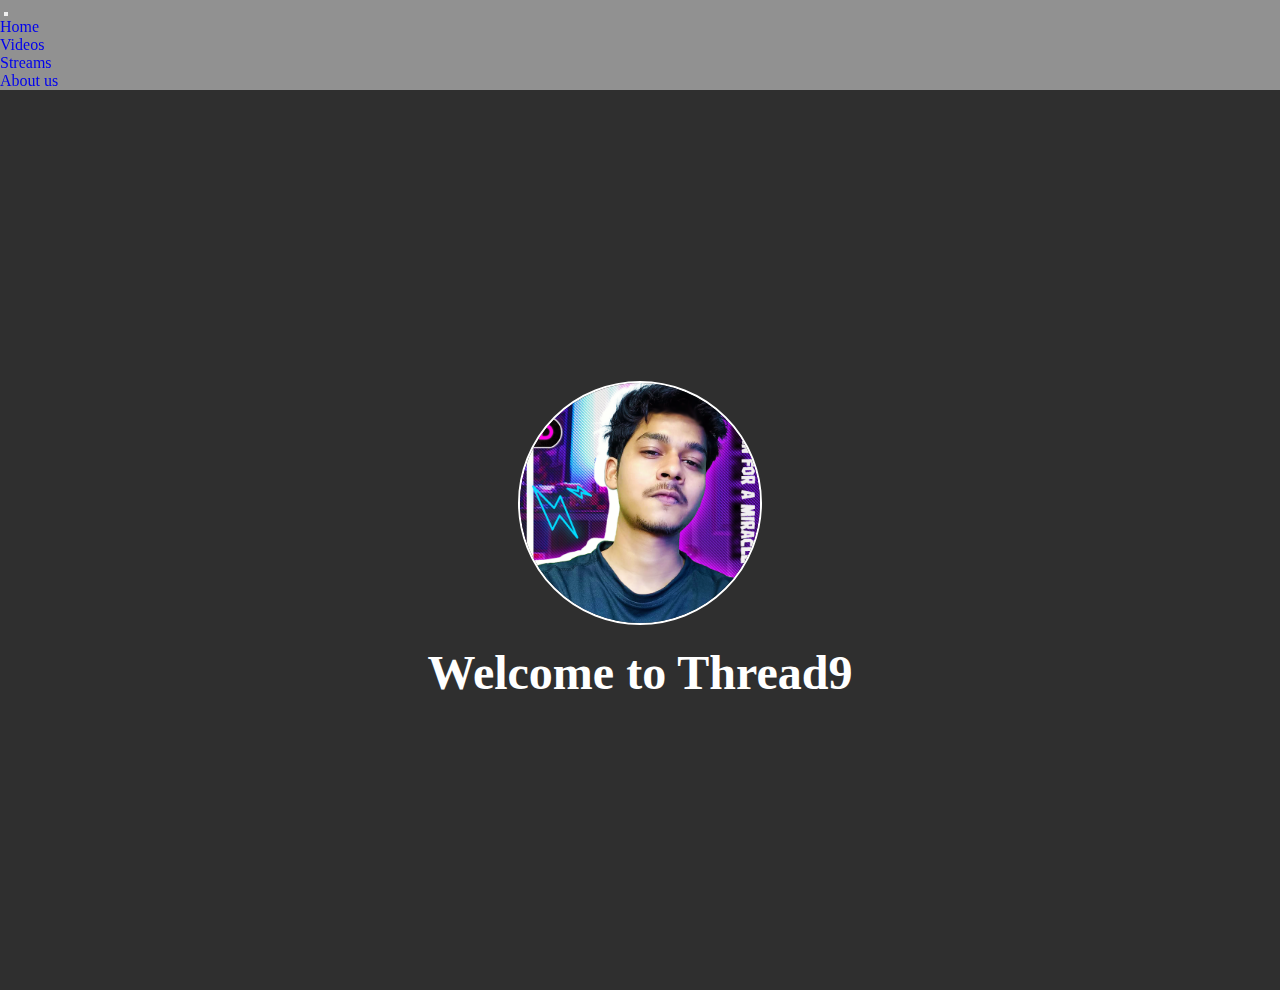
==== index.html @ d69a3173 "1.0.0" ====
<!DOCTYPE html>
<html lang="en">
<head>
    <meta charset="UTF-8">
    <meta http-equiv="X-UA-Compatible" content="IE=edge">
    <meta name="viewport" content="width=device-width, initial-scale=1.0">
    <link href="https://cdn.jsdelivr.net/npm/bootstrap@5.2.3/dist/css/bootstrap.min.css" rel="stylesheet" integrity="sha384-rbsA2VBKQhggwzxH7pPCaAqO46MgnOM80zW1RWuH61DGLwZJEdK2Kadq2F9CUG65" crossorigin="anonymous">
    <link rel="stylesheet" href="/assets/style.css">
    <link rel="stylesheet" href="/assets/utils.css">
    <link rel="shortcut icon" href="/assets/modified.png" type="image/x-icon">
    <title>Thread9</title>
</head>
<body>
    <nav class="navbar navbar-expand-lg navbar-dark frosted-glass-black fixed-top">
        <div class="container-fluid">
          <a class="navbar-brand" href="#"><img src="/assets/logo.png" alt=""></a>
          <button class="navbar-toggler" type="button" data-bs-toggle="collapse" data-bs-target="#navbarSupportedContent" aria-controls="navbarSupportedContent" aria-expanded="false" aria-label="Toggle navigation">
            <span class="navbar-toggler-icon"></span>
          </button>
          <div class="collapse navbar-collapse" id="navbarSupportedContent">
            <ul class="navbar-nav me-auto ms-2 mb-2 mb-lg-0">
              <li class="nav-item">
                <a class="nav-link fw-bold" aria-current="page" href="#">Home</a>
              </li>
              <li class="nav-item">
                <a class="nav-link fw-bold" href="#">Videos</a>
              </li>
              <li class="nav-item">
                <a class="nav-link fw-bold" href="#">Streams</a>
              </li>
              <li class="nav-item">
                <a class="nav-link fw-bold" href="#">About us</a>
              </li>
            </ul>
          </div>
        </div>
      </nav>
      <div class="head-cont">
        <div class="welcome">
            <div class="head-branding"><img src="/assets/yt-logo.png" alt="yt-logo"></div>
            <h3 class="heading">Welcome to Thread9</h3>
          </div>
      </div>
    <script src="https://cdn.jsdelivr.net/npm/@popperjs/core@2.11.6/dist/umd/popper.min.js" integrity="sha384-oBqDVmMz9ATKxIep9tiCxS/Z9fNfEXiDAYTujMAeBAsjFuCZSmKbSSUnQlmh/jp3" crossorigin="anonymous"></script>
    <script src="https://cdn.jsdelivr.net/npm/bootstrap@5.2.3/dist/js/bootstrap.min.js" integrity="sha384-cuYeSxntonz0PPNlHhBs68uyIAVpIIOZZ5JqeqvYYIcEL727kskC66kF92t6Xl2V" crossorigin="anonymous"></script>
</body>
</html>
---- assets/style.css ----
/* =================================================LINKS AND IMPORTS================================================== */
@import url('https://fonts.googleapis.com/css2?family=Lato:ital,wght@0,100;0,300;0,400;0,700;0,900;1,100;1,300;1,400;1,700;1,900&display=swap');
/* ===================================================CSS VARIABLES==================================================== */
:root{
    --font-lato: 'Lato', sans-serif;
}
*{
    margin: 0;
    padding: 0;
    text-decoration: none;
    list-style: none;
}
/* ===================================================NAVBAR=========================================================== */
.navbar{
    padding: 0;
}
.navbar-brand > img{
    width: 3rem;
    border-radius: 50%;
}
/* ==================================================MAIN CONTENT====================================================== */
.head-cont{
    background: url(/assets/red-pc.jpg) rgba(0, 0, 0, 0.816);
    background-size: cover;
    background-position: center;
    background-blend-mode: darken;
    height: 100vh;
    color: white;
    display: flex;
    align-items: center;
    justify-content: center;
}
.head-cont > .welcome{
    display: flex;
    flex-direction: column;
    align-items: center;
    justify-content: center;
}
.head-cont > .welcome > .head-branding >img{
    border-radius: 50%;
    border: 2px solid white;
    width: 15rem;
}
.head-cont > .welcome > .heading{
    margin-top: 1rem;
    font-size: 3rem;
}
---- assets/utils.css ----
/* =================================================BG Utils=========================================================== */
.frosted-glass-black{
    background: rgba(0, 0, 0, 0.43);
    backdrop-filter: blur(10px);
}
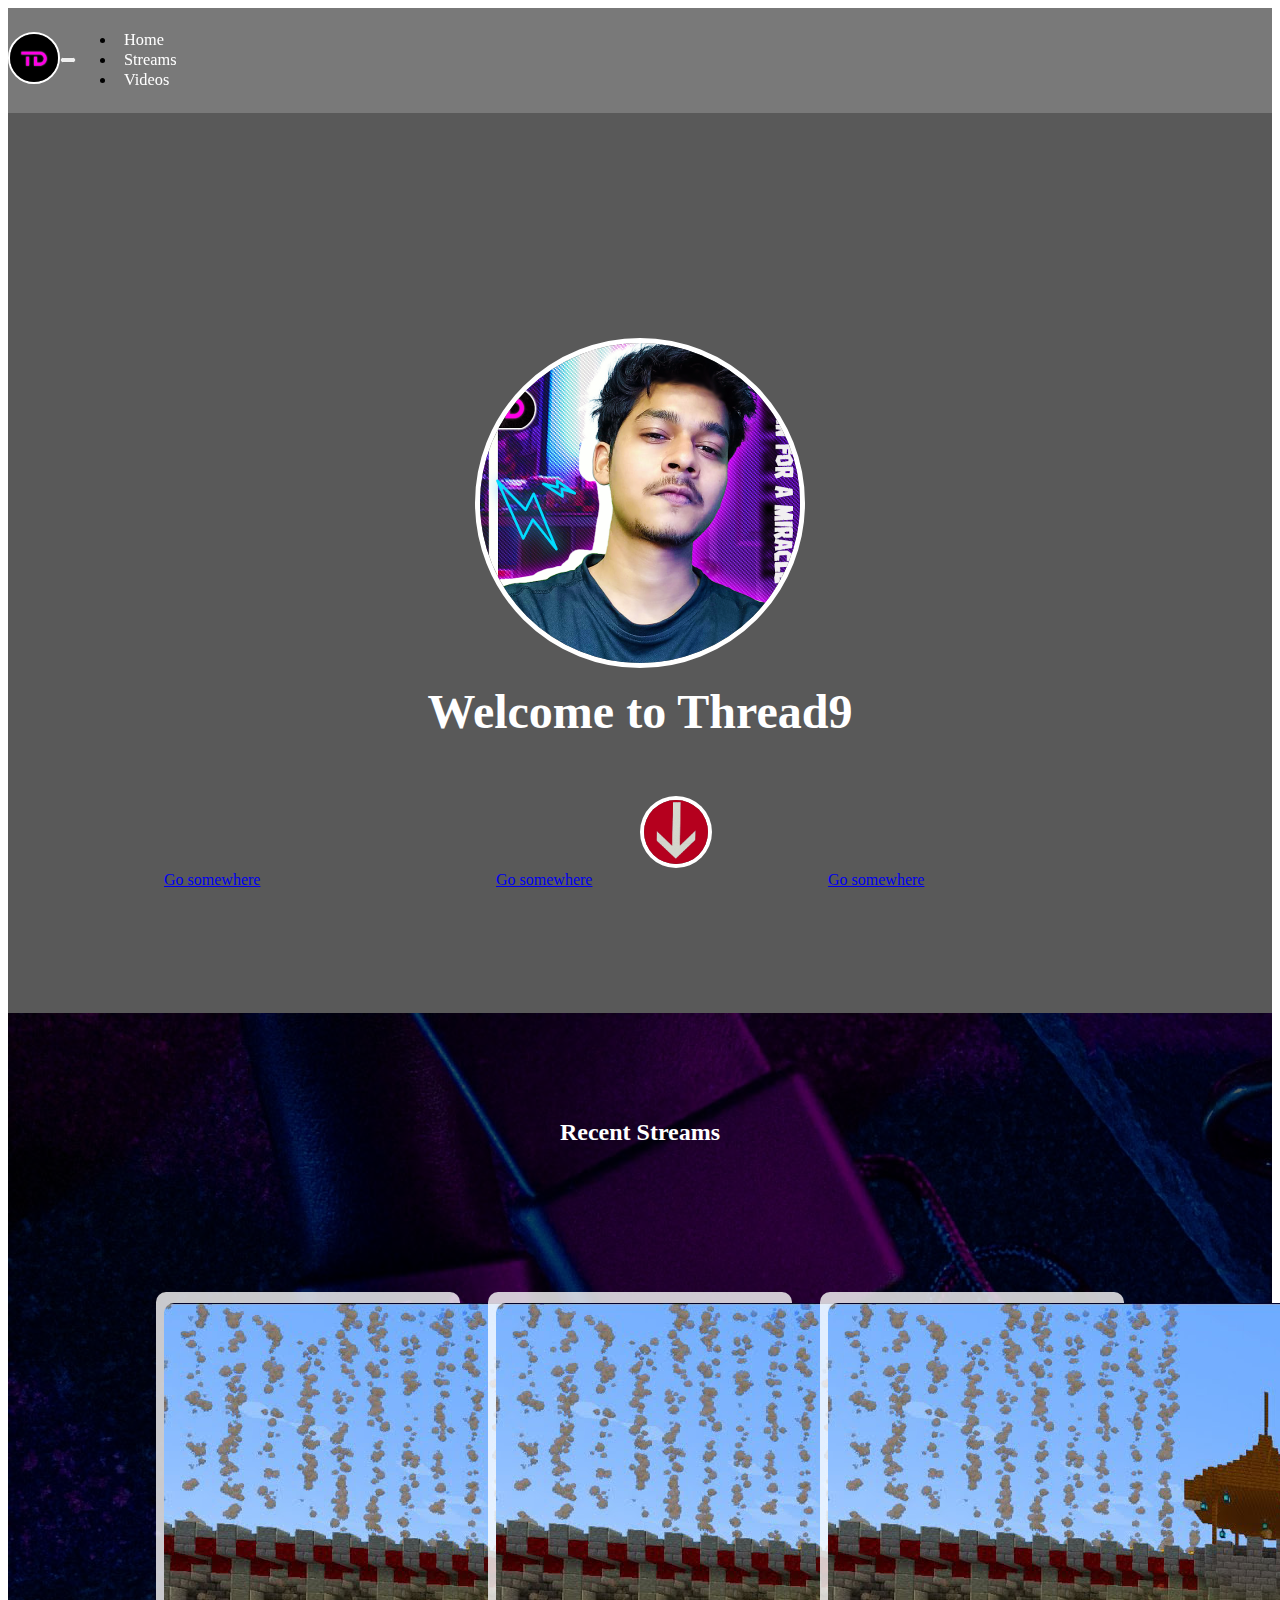
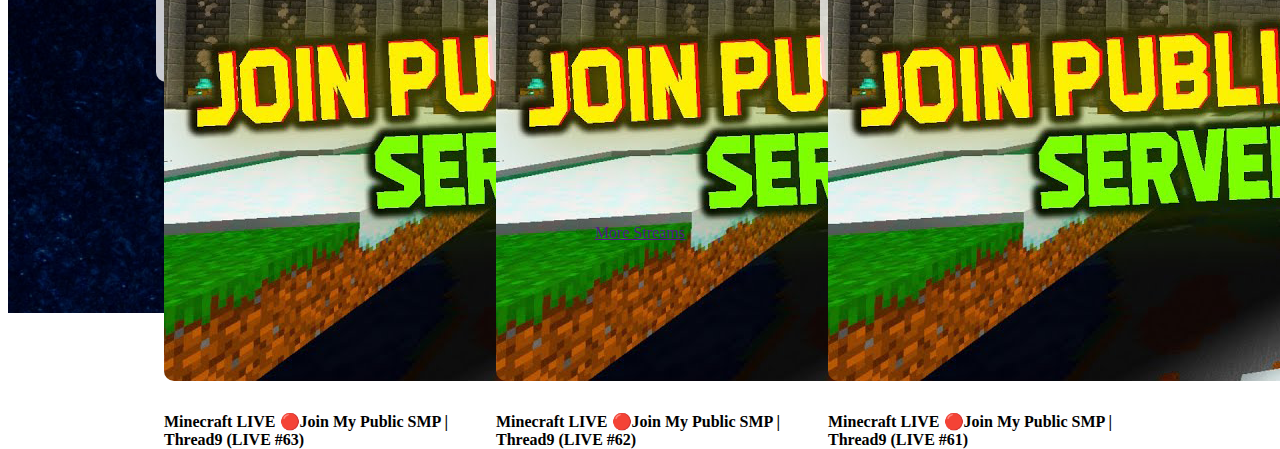
==== commit 4db94428: "0.0.2" ====
--- a/index.html
+++ b/index.html
@@ -1,47 +1,80 @@
-<!DOCTYPE html>
+<!doctype html>
 <html lang="en">
-<head>
-    <meta charset="UTF-8">
+    <!-- ===============HEAD=============== -->
+  <head>
+    <!-- ===========META TAGS========== -->
+    <meta charset="utf-8">
     <meta http-equiv="X-UA-Compatible" content="IE=edge">
-    <meta name="viewport" content="width=device-width, initial-scale=1.0">
+    <meta name="viewport" content="width=device-width, initial-scale=1">
+    <title>Thread9</title>
+    <!-- ==========LINKS========== -->
+    <link rel="shortcut icon" href="/assets/favicon.ico" type="image/x-icon">
+    <link rel="stylesheet" href="/assets/css/responsive.css">
+    <link rel="stylesheet" href="/assets/css/style.css">
+    <link rel="stylesheet" href="/assets/css/utility.css">
     <link href="https://cdn.jsdelivr.net/npm/bootstrap@5.2.3/dist/css/bootstrap.min.css" rel="stylesheet" integrity="sha384-rbsA2VBKQhggwzxH7pPCaAqO46MgnOM80zW1RWuH61DGLwZJEdK2Kadq2F9CUG65" crossorigin="anonymous">
-    <link rel="stylesheet" href="/assets/style.css">
-    <link rel="stylesheet" href="/assets/utils.css">
-    <link rel="shortcut icon" href="/assets/modified.png" type="image/x-icon">
-    <title>Thread9</title>
-</head>
-<body>
-    <nav class="navbar navbar-expand-lg navbar-dark frosted-glass-black fixed-top">
+  </head>
+  <!-- =================BODY================== -->
+  <body>
+    <!-- ==============NAVBAR============== -->
+    <nav class="nav navbar-expand-lg bg-frosted-glass-black navbar-dark fixed-top">
         <div class="container-fluid">
-          <a class="navbar-brand" href="#"><img src="/assets/logo.png" alt=""></a>
+          <a class="navbar-brand" href="#"><img src="/assets/icons/logo.jpg" class="circle" alt="logo"></a>
           <button class="navbar-toggler" type="button" data-bs-toggle="collapse" data-bs-target="#navbarSupportedContent" aria-controls="navbarSupportedContent" aria-expanded="false" aria-label="Toggle navigation">
             <span class="navbar-toggler-icon"></span>
           </button>
           <div class="collapse navbar-collapse" id="navbarSupportedContent">
-            <ul class="navbar-nav me-auto ms-2 mb-2 mb-lg-0">
+            <ul class="navbar-nav me-auto mb-2 mb-lg-0 ms-3">
               <li class="nav-item">
-                <a class="nav-link fw-bold" aria-current="page" href="#">Home</a>
+                <a class="nav-links active" aria-current="page" href="#">Home</a>
               </li>
               <li class="nav-item">
-                <a class="nav-link fw-bold" href="#">Videos</a>
+                <a class="nav-links" href="#">Streams</a>
               </li>
               <li class="nav-item">
-                <a class="nav-link fw-bold" href="#">Streams</a>
-              </li>
-              <li class="nav-item">
-                <a class="nav-link fw-bold" href="#">About us</a>
+                <a class="nav-links" href="#">Videos</a>
               </li>
             </ul>
           </div>
         </div>
       </nav>
-      <div class="head-cont">
-        <div class="welcome">
-            <div class="head-branding"><img src="/assets/yt-logo.png" alt="yt-logo"></div>
-            <h3 class="heading">Welcome to Thread9</h3>
+      <!-- =================MAIN CONTENT================ -->
+        <!-- ==============Welcome Sect============== -->
+        <section class="welcome-sect" id="#home">
+          <img src="/assets/icons/yt-logo.png" class="yt-logo circle" alt="yt-logo">
+          <h3>Welcome to Thread9</h3>
+          <a href="#streams"><img src="/assets/icons/down-arrow.png" alt="down-arrow" class="down-arrow"></a>
+        </section>
+
+        <!-- ==============Streams Sect============== -->
+      <section id="streams" class="stream-sect">
+        <h2 class="heading">Recent Streams</h2>
+        <div class="card-container">
+        <div class="card" style="width: 18rem;">
+          <img src="/assets/images/thumbnails/live-thumb-1.png" class="card-img-top" alt="thumbnail">
+          <div class="card-body">
+            <h5 class="card-title">Minecraft LIVE 🔴Join My Public SMP | Thread9 (LIVE #63)</h5>
+            <a href="#" class="btn btn-outline-primary">Go somewhere</a>
           </div>
+        </div>
+        <div class="card" style="width: 18rem;">
+          <img src="/assets/images/thumbnails/live-thumb-1.png" class="card-img-top" alt="thumbnail">
+          <div class="card-body">
+            <h5 class="card-title">Minecraft LIVE 🔴Join My Public SMP | Thread9 (LIVE #62)</h5>
+            <a href="#" class="btn btn-outline-primary">Go somewhere</a>
+          </div>
+        </div>
+        <div class="card" style="width: 18rem;">
+          <img src="/assets/images/thumbnails/live-thumb-1.png" class="card-img-top" alt="thumbnail">
+          <div class="card-body">
+            <h5 class="card-title">Minecraft LIVE 🔴Join My Public SMP | Thread9 (LIVE #61)</h5>
+            <a href="#" class="btn btn-outline-primary">Go somewhere</a>
+          </div>
+        </div>
       </div>
-    <script src="https://cdn.jsdelivr.net/npm/@popperjs/core@2.11.6/dist/umd/popper.min.js" integrity="sha384-oBqDVmMz9ATKxIep9tiCxS/Z9fNfEXiDAYTujMAeBAsjFuCZSmKbSSUnQlmh/jp3" crossorigin="anonymous"></script>
-    <script src="https://cdn.jsdelivr.net/npm/bootstrap@5.2.3/dist/js/bootstrap.min.js" integrity="sha384-cuYeSxntonz0PPNlHhBs68uyIAVpIIOZZ5JqeqvYYIcEL727kskC66kF92t6Xl2V" crossorigin="anonymous"></script>
-</body>
-</html>+     <a href="" class="btn btn-danger ms-auto me-5">More Streams</a>
+      </section>
+      <!-- ==============SCRIPTS================= -->   
+    <script src="https://cdn.jsdelivr.net/npm/bootstrap@5.2.3/dist/js/bootstrap.bundle.min.js" integrity="sha384-kenU1KFdBIe4zVF0s0G1M5b4hcpxyD9F7jL+jjXkk+Q2h455rYXK/7HAuoJl+0I4" crossorigin="anonymous"></script>
+  </body>
+</html>
--- a/assets/css/style.css
+++ b/assets/css/style.css
@@ -0,0 +1,104 @@
+/* ===============SCROLLBAR============== */
+::-webkit-scrollbar{
+    width: 10px;
+    background-color: rgba(0, 0, 0, 0);
+}
+/* =============NAVBAR============== */
+.nav{
+    display: flex;
+    align-items: center;
+}
+.container-fluid{
+    display: flex;
+    align-items: center;
+    padding: .4rem 0;
+}
+.navbar-brand > img{
+    width: 3rem;
+    border: 2px solid white;
+}
+.nav-links{
+    padding: 0 .5rem;
+    text-decoration: none;
+    color: white;
+    font-weight: 500;
+    font-size: 1.02rem;
+}
+/* ===========================Landing Page============================== */
+
+/* ==================Welcome sect===================== */
+.welcome-sect{
+    display: flex;
+    flex-direction: column;
+    align-items: center;
+    justify-content: center;
+    background: url(/assets/images/backgrounds/red-pc.jpg) rgba(0, 0, 0, 0.651);
+    background-blend-mode: darken;
+    background-size: cover;
+    background-position: center;
+    height: 100vh;
+}
+.welcome-sect > .yt-logo{
+    border: 5px solid white;
+    width: 20rem;
+}
+.welcome-sect > h3{
+    color: white;
+    font-size: 3rem;
+    margin-top: 1rem;
+}
+.welcome-sect > a > .down-arrow {
+    width: 4rem;
+    border: 4px solid white;
+    border-radius: 50%;
+    position: absolute;
+    bottom: 2rem;
+    animation: click-me 2s;
+    animation-iteration-count: infinite;
+    transition: .1s;
+}
+@keyframes click-me {
+    0%{margin-bottom: 0;}
+    25%{margin-bottom: 5.5rem;}
+    50%{margin-bottom: 0;}
+    75%{margin-top: 5.5rem;}
+    100%{margin-top: 0;}
+    
+}
+/* ==================Streams sect===================== */
+.stream-sect {
+    height: 100vh;
+    display: flex;
+    flex-direction: column;
+    align-items: center;
+    justify-content: space-around;
+    background: url(/assets/images/backgrounds/desk_pink.jpg) rgba(0, 0, 0, 0.651);
+    background-blend-mode: darken;
+}
+.stream-sect > .heading{
+    color: white;
+    position: relative;
+    top: 1rem;
+}
+.stream-sect > .card-container{
+    display: flex;
+    align-items: center;
+    justify-content: space-evenly;
+    width: 80vw;
+}
+.stream-sect > .card-container >.card{
+ padding: .7rem .5rem;
+ border-radius: 10px;
+ height: 23rem;
+ background-color: rgba(255, 255, 255, 0.788);
+}
+.stream-sect > .card-container >.card > img{
+    border-radius: 10px;
+}
+.stream-sect > .card-container >.card > .card-body > .card-title{
+    font-size: 1rem;
+}
+.stream-sect > .card-container >.card >.card-body > .btn{
+    position: absolute;
+    bottom: .7rem;
+}--- a/assets/css/utility.css
+++ b/assets/css/utility.css
@@ -0,0 +1,5 @@
+.circle{border-radius: 50%;}
+.bg-frosted-glass-black{
+    background: rgba(0, 0, 0, 0.527);
+    backdrop-filter: blur(10px);
+}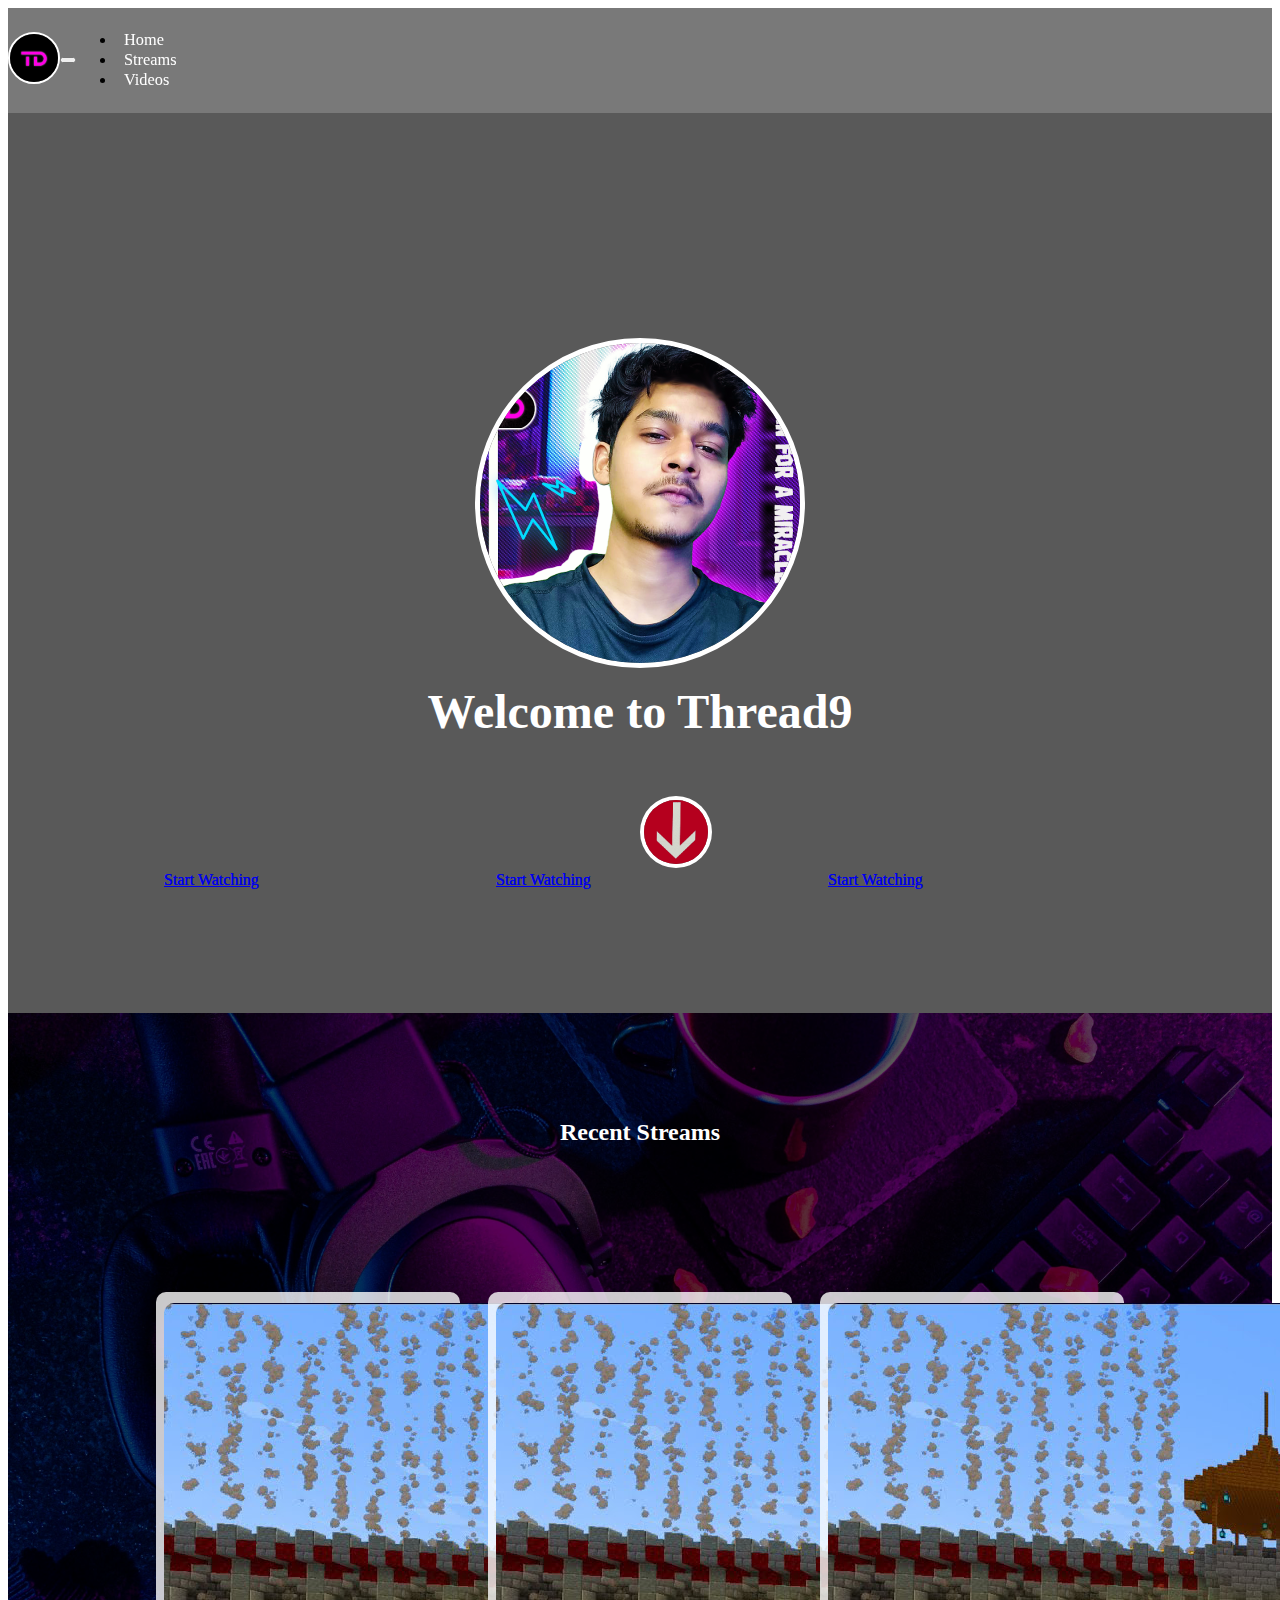
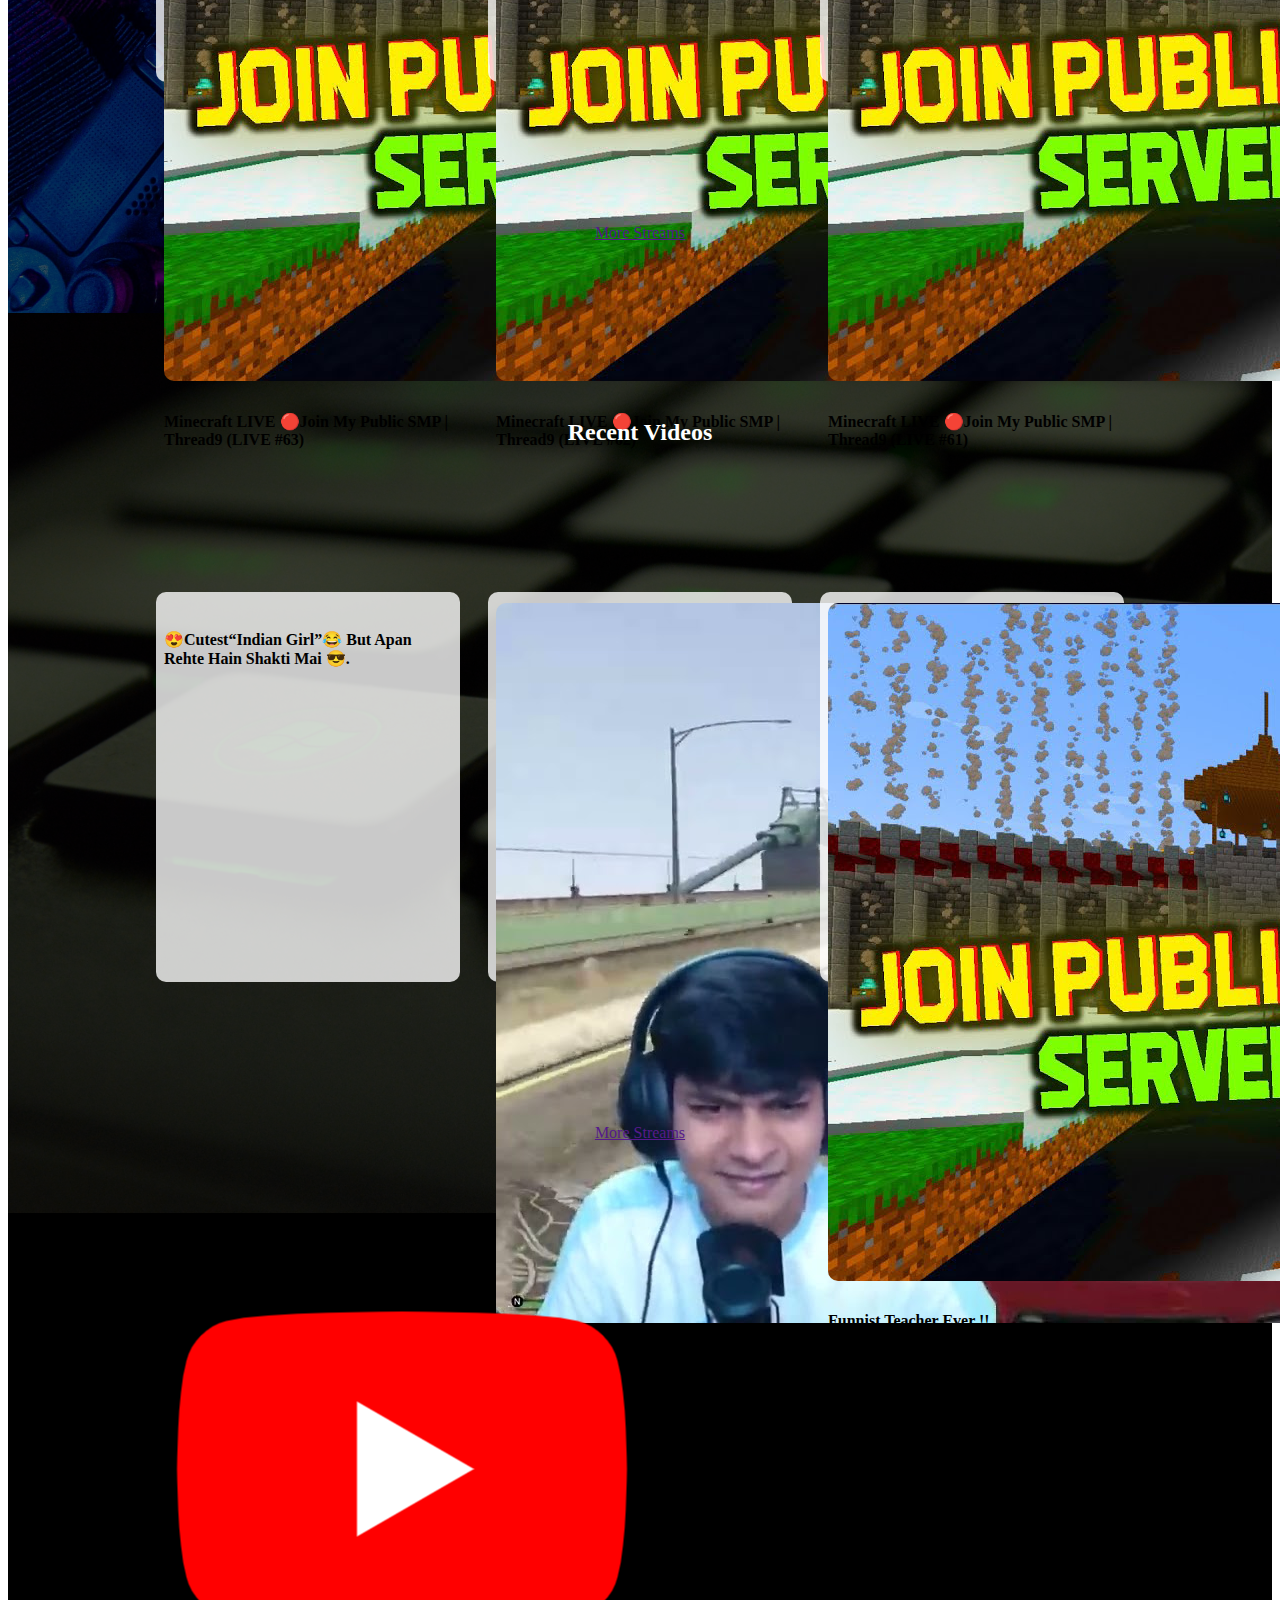
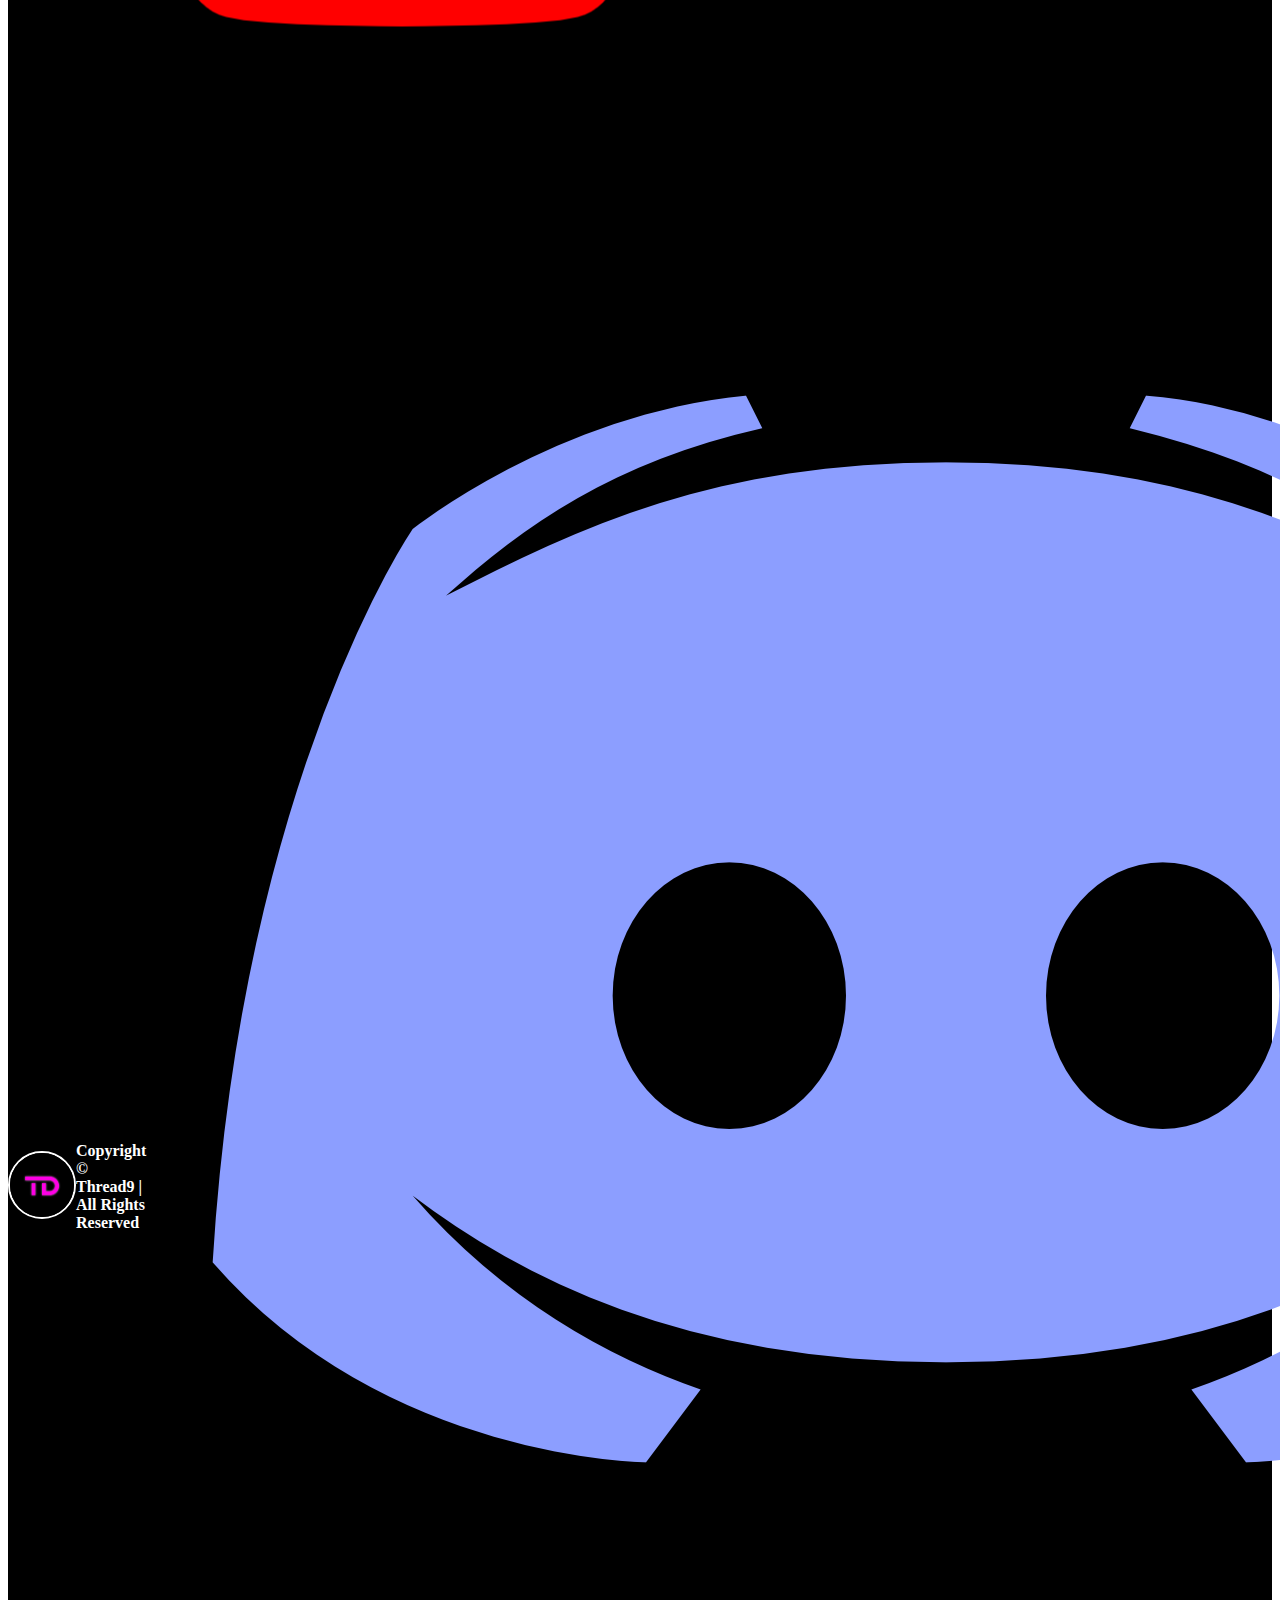
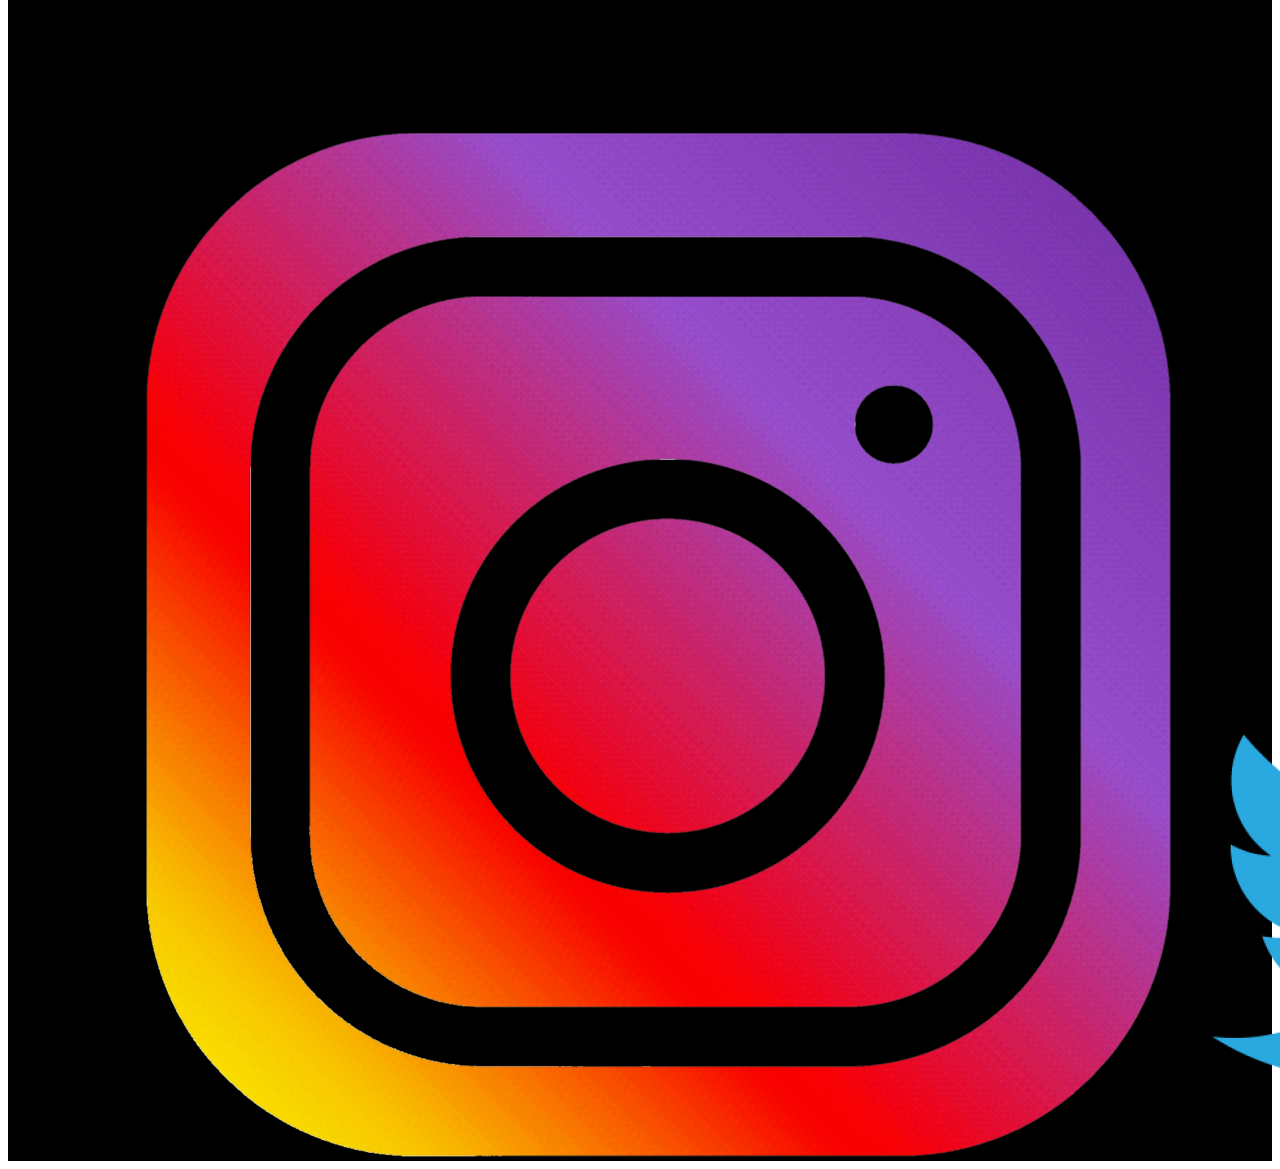
==== commit 6328038e: "0.0.3" ====
--- a/index.html
+++ b/index.html
@@ -54,26 +54,66 @@
           <img src="/assets/images/thumbnails/live-thumb-1.png" class="card-img-top" alt="thumbnail">
           <div class="card-body">
             <h5 class="card-title">Minecraft LIVE 🔴Join My Public SMP | Thread9 (LIVE #63)</h5>
-            <a href="#" class="btn btn-outline-primary">Go somewhere</a>
+            <a href="#" class="btn btn-outline-primary rounded-pill">Start Watching</a>
           </div>
         </div>
         <div class="card" style="width: 18rem;">
           <img src="/assets/images/thumbnails/live-thumb-1.png" class="card-img-top" alt="thumbnail">
           <div class="card-body">
             <h5 class="card-title">Minecraft LIVE 🔴Join My Public SMP | Thread9 (LIVE #62)</h5>
-            <a href="#" class="btn btn-outline-primary">Go somewhere</a>
+            <a href="#" class="btn btn-outline-primary rounded-pill">Start Watching</a>
           </div>
         </div>
         <div class="card" style="width: 18rem;">
           <img src="/assets/images/thumbnails/live-thumb-1.png" class="card-img-top" alt="thumbnail">
           <div class="card-body">
             <h5 class="card-title">Minecraft LIVE 🔴Join My Public SMP | Thread9 (LIVE #61)</h5>
-            <a href="#" class="btn btn-outline-primary">Go somewhere</a>
+            <a href="#" class="btn btn-outline-primary rounded-pill">Start Watching</a>
           </div>
         </div>
       </div>
      <a href="" class="btn btn-danger ms-auto me-5">More Streams</a>
       </section>
+
+        <!-- ==============Videos Sect============== -->
+      <section id="videos" class="video-sect">
+        <h2 class="heading">Recent Videos</h2>
+        <div class="card-container">
+        <div class="card" style="width: 18rem;">
+          <!-- <img src="/assets/images/thumbnails/Cutest-Indian-girl-par-apan-rehte-shakti-me.jpg" class="card-img-top" alt="thumbnail"> -->
+          <div class="card-body">
+            <h5 class="card-title">😍Cutest“Indian Girl”😂 But Apan Rehte Hain Shakti Mai 😎.</h5>
+            <a href="#" class="btn btn-outline-primary rounded-pill">Start Watching</a>
+          </div>
+        </div>
+        <div class="card" style="width: 18rem;">
+          <img src="/assets/images/thumbnails/heavy-driver-in-GTA.jpg" class="card-img-top" alt="thumbnail">
+          <div class="card-body">
+            <h5 class="card-title">Heavy Driver In GTA5</h5>
+            <a href="#" class="btn btn-outline-primary rounded-pill">Start Watching</a>
+          </div>
+        </div>
+        <div class="card" style="width: 18rem;">
+          <img src="/assets/images/thumbnails/live-thumb-1.png" class="card-img-top" alt="thumbnail">
+          <div class="card-body">
+            <h5 class="card-title">Funnist Teacher Ever !!</h5>
+            <a href="#" class="btn btn-outline-primary rounded-pill">Start Watching</a>
+          </div>
+        </div>
+      </div>
+     <a href="" class="btn btn-danger ms-auto me-5">More Streams</a>
+      </section>
+      <!-- ============Footer============ -->
+      <footer class="footer">
+        <a href="/" class="logo"><img src="/assets/icons/logo.jpg" alt="logo"></a>
+        <h4>Copyright &copy; Thread9 | All Rights Reserved</h4>
+        <div class="links-cont">
+          <a href="https://www.youtube.com/@THREAD9" target="_blank"><img src="/assets/icons/youtube-logo.png" alt="youtube"></a>
+          <a href="https://discord.com/invite/wRCpkc4kbn" target="_blank"><img src="/assets/icons/discord-logo.png" alt="discord"></a>
+          <a href="https://www.instagram.com/thread9a/" target="_blank"><img src="/assets/icons/Instagram-logo.png" alt="instagram"></a>
+          <a href="https://twitter.com/Threads9a" target="_blank"><img src="/assets/icons/twitter-logo.png" alt="twitter"></a>
+        </div>
+      </footer>
       <!-- ==============SCRIPTS================= -->   
     <script src="https://cdn.jsdelivr.net/npm/bootstrap@5.2.3/dist/js/bootstrap.bundle.min.js" integrity="sha384-kenU1KFdBIe4zVF0s0G1M5b4hcpxyD9F7jL+jjXkk+Q2h455rYXK/7HAuoJl+0I4" crossorigin="anonymous"></script>
   </body>
--- a/assets/css/style.css
+++ b/assets/css/style.css
@@ -1,8 +1,3 @@
-/* ===============SCROLLBAR============== */
-::-webkit-scrollbar{
-    width: 10px;
-    background-color: rgba(0, 0, 0, 0);
-}
 /* =============NAVBAR============== */
 .nav{
     display: flex;
@@ -23,6 +18,21 @@
     color: white;
     font-weight: 500;
     font-size: 1.02rem;
+}
+/* =================Footer================= */
+.footer{
+    display: flex;
+    align-items: center;
+    background-color: black;
+}
+.footer > .logo > img{
+    width: 4rem;
+    border: 2px solid white;
+    border-radius: 50%;
+}
+.footer > h4{
+    font-size: 1rem;
+    color: white;
 }
 /* ===========================Landing Page============================== */
 
@@ -74,6 +84,8 @@
     justify-content: space-around;
     background: url(/assets/images/backgrounds/desk_pink.jpg) rgba(0, 0, 0, 0.651);
     background-blend-mode: darken;
+    background-position: center;
+    background-size: cover;
 }
 .stream-sect > .heading{
     color: white;
@@ -101,4 +113,44 @@
 .stream-sect > .card-container >.card >.card-body > .btn{
     position: absolute;
     bottom: .7rem;
+}
+
+/* ==================Videps sect===================== */
+.video-sect {
+    height: 100vh;
+    display: flex;
+    flex-direction: column;
+    align-items: center;
+    justify-content: space-around;
+    background: url(/assets/images/backgrounds/razer_keyboard.jpg) rgba(0, 0, 0, 0.651);
+    background-blend-mode: darken;
+    background-position: center;
+    background-size: cover;
+}
+.video-sect > .heading{
+    color: white;
+    position: relative;
+    top: 1rem;
+}
+.video-sect > .card-container{
+    display: flex;
+    align-items: center;
+    justify-content: space-evenly;
+    width: 80vw;
+}
+.video-sect > .card-container >.card{
+ padding: .7rem .5rem;
+ border-radius: 10px;
+ height: 23rem;
+ background-color: rgba(255, 255, 255, 0.788);
+}
+.video-sect > .card-container >.card > img{
+    border-radius: 10px;
+}
+.video-sect > .card-container >.card > .card-body > .card-title{
+    font-size: 1rem;
+}
+.video-sect > .card-container >.card >.card-body > .btn{
+    position: absolute;
+    bottom: .7rem;
 }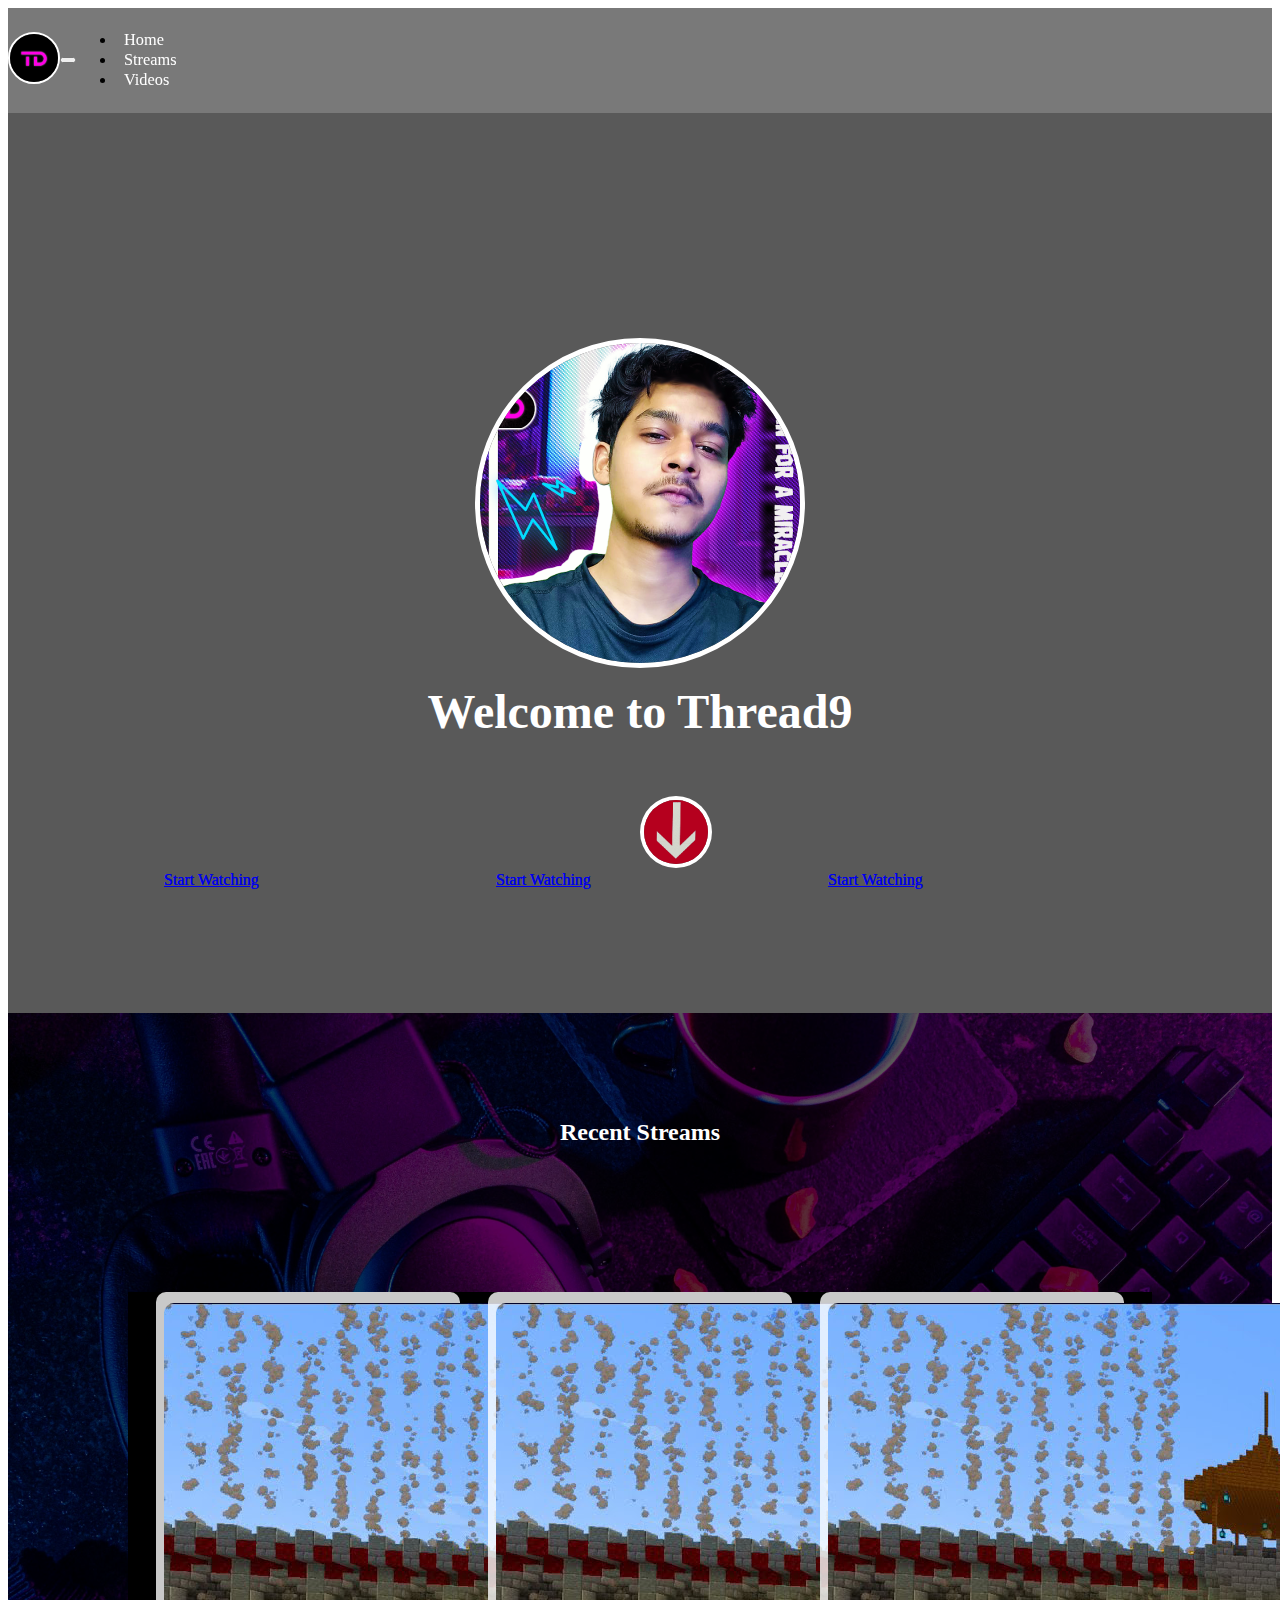
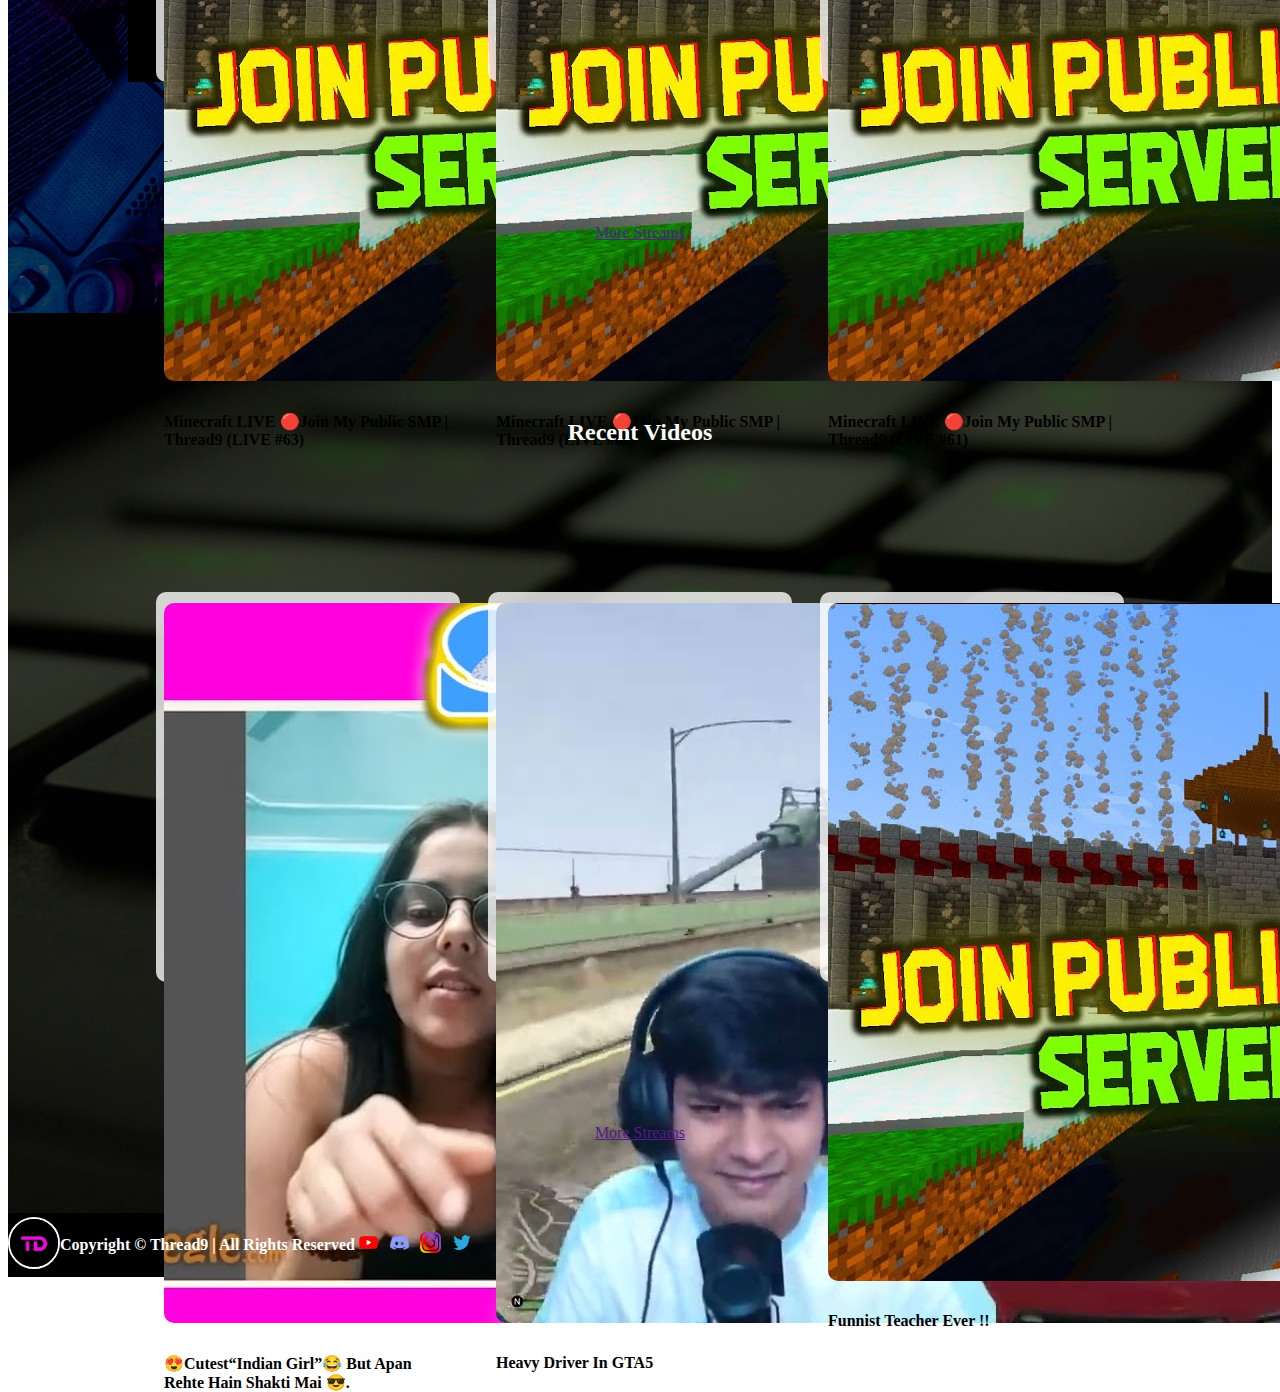
==== commit 162107aa: "0.1.0" ====
--- a/index.html
+++ b/index.html
@@ -9,7 +9,7 @@
     <title>Thread9</title>
     <!-- ==========LINKS========== -->
     <link rel="shortcut icon" href="/assets/favicon.ico" type="image/x-icon">
-    <link rel="stylesheet" href="/assets/css/responsive.css">
+<link rel="stylesheet" href="/assets/css/responsive.css">
     <link rel="stylesheet" href="/assets/css/style.css">
     <link rel="stylesheet" href="/assets/css/utility.css">
     <link href="https://cdn.jsdelivr.net/npm/bootstrap@5.2.3/dist/css/bootstrap.min.css" rel="stylesheet" integrity="sha384-rbsA2VBKQhggwzxH7pPCaAqO46MgnOM80zW1RWuH61DGLwZJEdK2Kadq2F9CUG65" crossorigin="anonymous">
@@ -80,7 +80,7 @@
         <h2 class="heading">Recent Videos</h2>
         <div class="card-container">
         <div class="card" style="width: 18rem;">
-          <!-- <img src="/assets/images/thumbnails/Cutest-Indian-girl-par-apan-rehte-shakti-me.jpg" class="card-img-top" alt="thumbnail"> -->
+          <img src="/assets/images/thumbnails/Cutest-Indian-girl-par-apan-rehte-shakti-me.jpg" class="card-img-top" alt="thumbnail">
           <div class="card-body">
             <h5 class="card-title">😍Cutest“Indian Girl”😂 But Apan Rehte Hain Shakti Mai 😎.</h5>
             <a href="#" class="btn btn-outline-primary rounded-pill">Start Watching</a>
@@ -106,8 +106,8 @@
       <!-- ============Footer============ -->
       <footer class="footer">
         <a href="/" class="logo"><img src="/assets/icons/logo.jpg" alt="logo"></a>
-        <h4>Copyright &copy; Thread9 | All Rights Reserved</h4>
-        <div class="links-cont">
+        <h4 class="ms-3 mt-2">Copyright &copy; Thread9 | All Rights Reserved</h4>
+        <div class="links-cont ms-auto me-5">
           <a href="https://www.youtube.com/@THREAD9" target="_blank"><img src="/assets/icons/youtube-logo.png" alt="youtube"></a>
           <a href="https://discord.com/invite/wRCpkc4kbn" target="_blank"><img src="/assets/icons/discord-logo.png" alt="discord"></a>
           <a href="https://www.instagram.com/thread9a/" target="_blank"><img src="/assets/icons/Instagram-logo.png" alt="instagram"></a>
--- a/assets/css/responsive.css
+++ b/assets/css/responsive.css
@@ -0,0 +1,13 @@
+/* ===============1380px================== */
+@media screen and (max-width: 1380px) {
+    /* ===============Landing Page=============== */
+
+        /* ===========Streams Sect=========== */
+        .stream-sect > .card-container{
+            display: flex;
+            align-items: center;
+            justify-content: space-around;
+            width: 100vw;
+            background-color: black;
+        }
+  }--- a/assets/css/style.css
+++ b/assets/css/style.css
@@ -24,15 +24,26 @@
     display: flex;
     align-items: center;
     background-color: black;
+    height: 4rem;
 }
 .footer > .logo > img{
-    width: 4rem;
+    width: 3rem;
     border: 2px solid white;
     border-radius: 50%;
 }
 .footer > h4{
     font-size: 1rem;
     color: white;
+}
+.footer > .links-cont > a{
+    padding: 0 .2rem;
+}
+.footer > .links-cont > a > img{
+    width: 1.3rem;
+    transition: .3s;
+}
+.footer > .links-cont > a > img:hover{
+    opacity: .8;
 }
 /* ===========================Landing Page============================== */
 
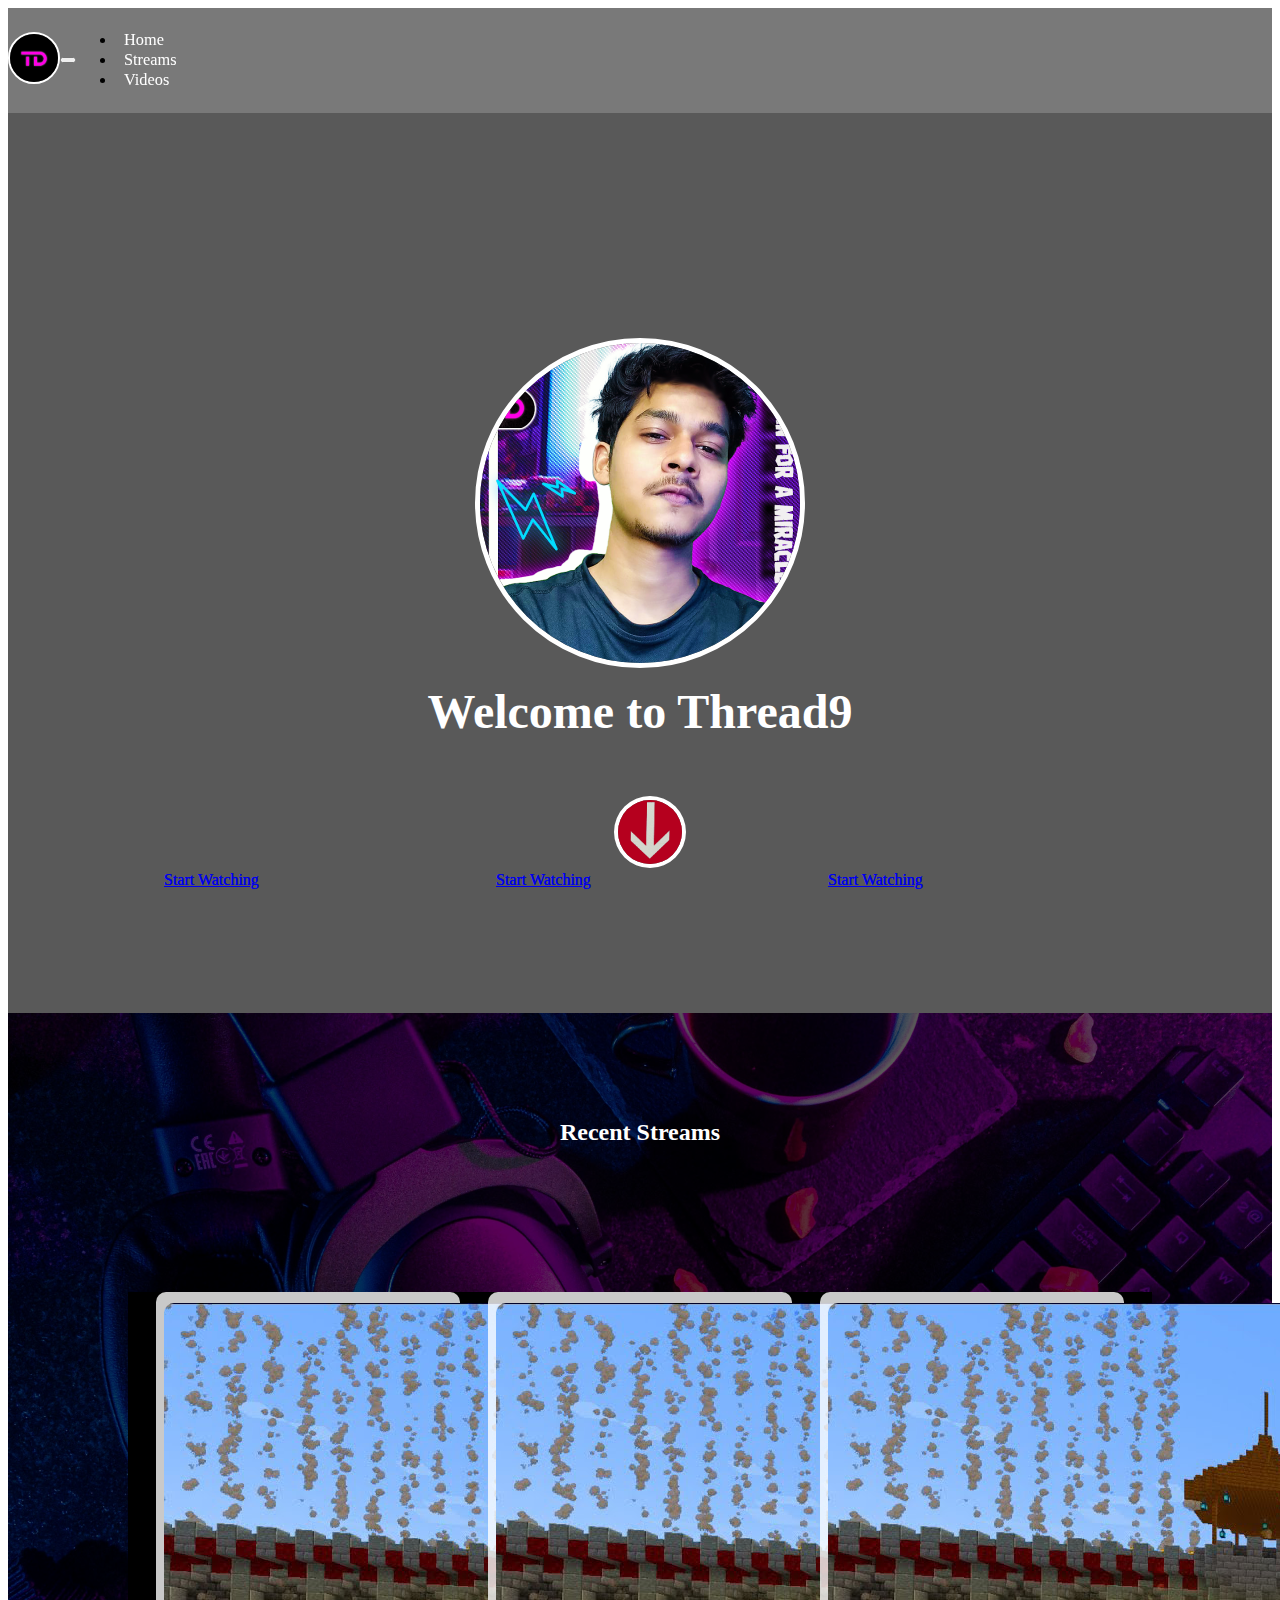
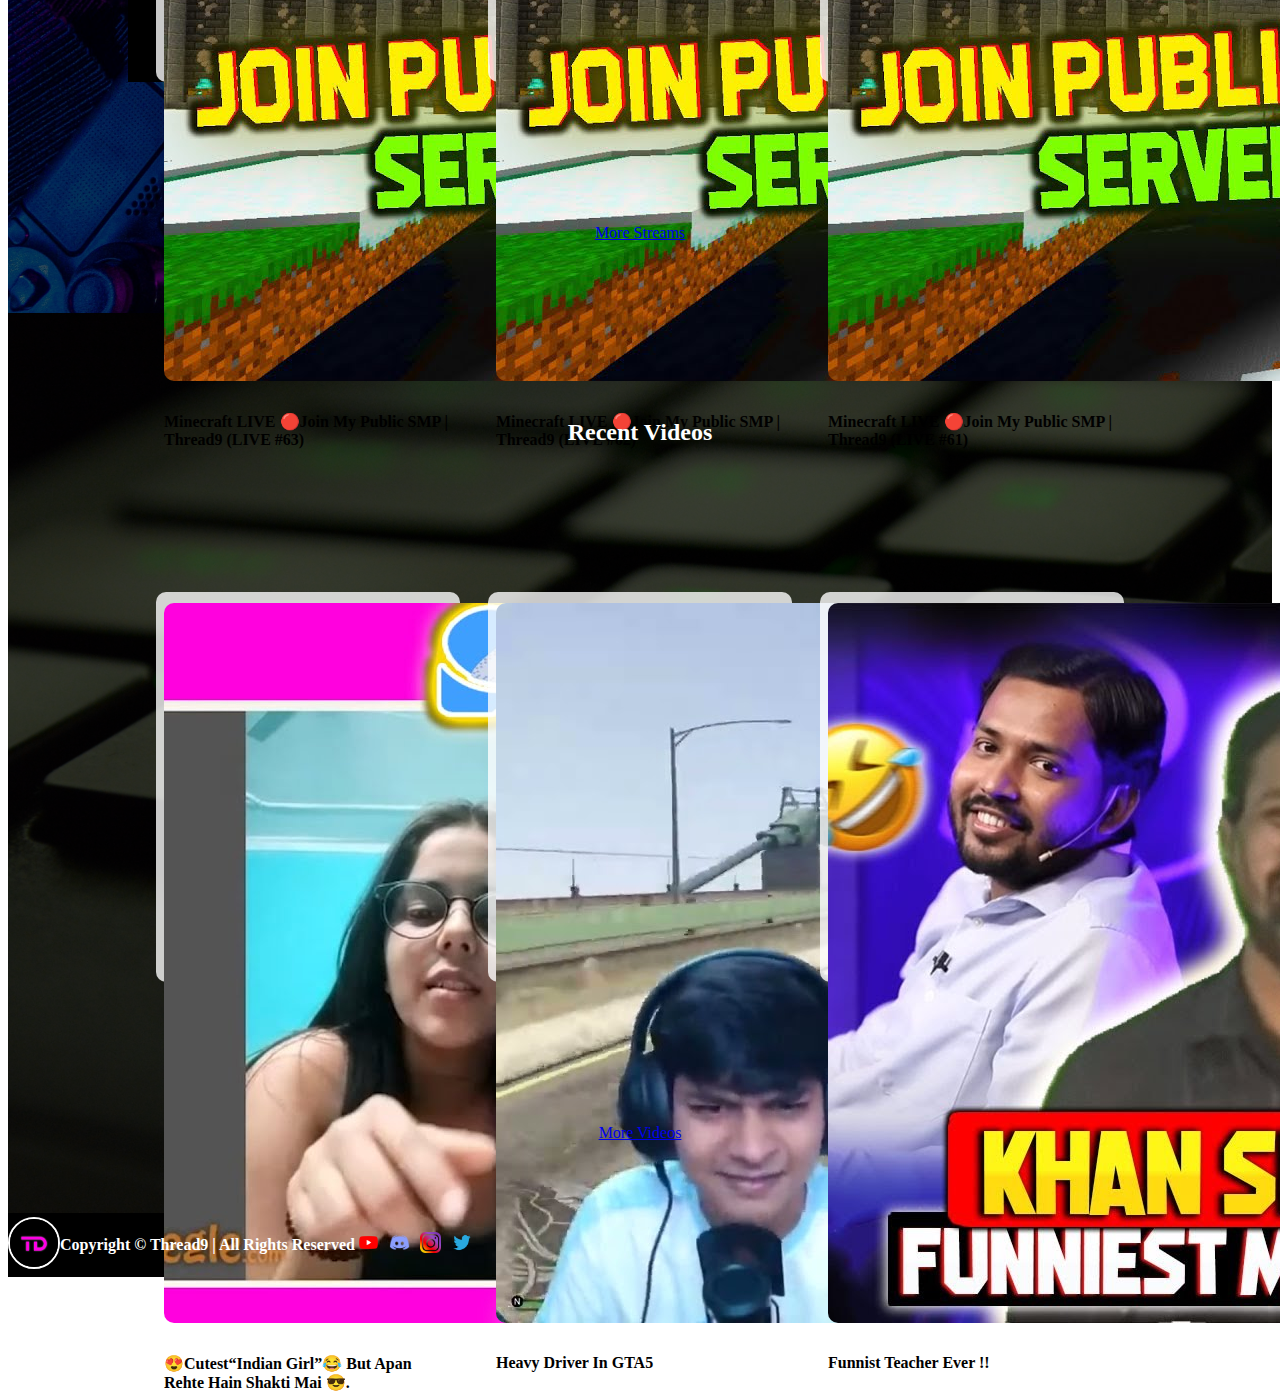
==== commit 3ed70d1c: "0.1.2" ====
--- a/index.html
+++ b/index.html
@@ -15,7 +15,7 @@
     <link href="https://cdn.jsdelivr.net/npm/bootstrap@5.2.3/dist/css/bootstrap.min.css" rel="stylesheet" integrity="sha384-rbsA2VBKQhggwzxH7pPCaAqO46MgnOM80zW1RWuH61DGLwZJEdK2Kadq2F9CUG65" crossorigin="anonymous">
   </head>
   <!-- =================BODY================== -->
-  <body>
+  <body class="landing-page">
     <!-- ==============NAVBAR============== -->
     <nav class="nav navbar-expand-lg bg-frosted-glass-black navbar-dark fixed-top">
         <div class="container-fluid">
@@ -29,10 +29,10 @@
                 <a class="nav-links active" aria-current="page" href="#">Home</a>
               </li>
               <li class="nav-item">
-                <a class="nav-links" href="#">Streams</a>
+                <a class="nav-links" href="#streams">Streams</a>
               </li>
               <li class="nav-item">
-                <a class="nav-links" href="#">Videos</a>
+                <a class="nav-links" href="#videos">Videos</a>
               </li>
             </ul>
           </div>
@@ -72,7 +72,7 @@
           </div>
         </div>
       </div>
-     <a href="" class="btn btn-danger ms-auto me-5">More Streams</a>
+     <a href="/streams" class="btn btn-danger ms-auto me-5">More Streams</a>
       </section>
 
         <!-- ==============Videos Sect============== -->
@@ -94,14 +94,14 @@
           </div>
         </div>
         <div class="card" style="width: 18rem;">
-          <img src="/assets/images/thumbnails/live-thumb-1.png" class="card-img-top" alt="thumbnail">
+          <img src="/assets/images/thumbnails/khan-sir-memes.jpg" class="card-img-top" alt="thumbnail">
           <div class="card-body">
             <h5 class="card-title">Funnist Teacher Ever !!</h5>
             <a href="#" class="btn btn-outline-primary rounded-pill">Start Watching</a>
           </div>
         </div>
       </div>
-     <a href="" class="btn btn-danger ms-auto me-5">More Streams</a>
+     <a href="/videos" class="btn btn-danger ms-auto me-5">More Videos</a>
       </section>
       <!-- ============Footer============ -->
       <footer class="footer">
--- a/assets/css/style.css
+++ b/assets/css/style.css
@@ -18,6 +18,10 @@
     color: white;
     font-weight: 500;
     font-size: 1.02rem;
+    transition: .3s;
+}
+.nav-links:hover{
+    color: rgb(202, 202, 202);
 }
 /* =================Footer================= */
 .footer{
@@ -48,7 +52,7 @@
 /* ===========================Landing Page============================== */
 
 /* ==================Welcome sect===================== */
-.welcome-sect{
+.landing-page > .welcome-sect{
     display: flex;
     flex-direction: column;
     align-items: center;
@@ -59,21 +63,22 @@
     background-position: center;
     height: 100vh;
 }
-.welcome-sect > .yt-logo{
+.landing-page > .welcome-sect > .yt-logo{
     border: 5px solid white;
     width: 20rem;
 }
-.welcome-sect > h3{
+.landing-page > .welcome-sect > h3{
     color: white;
     font-size: 3rem;
     margin-top: 1rem;
 }
-.welcome-sect > a > .down-arrow {
+.landing-page > .welcome-sect > a > .down-arrow {
     width: 4rem;
     border: 4px solid white;
     border-radius: 50%;
     position: absolute;
     bottom: 2rem;
+    left: 48vw;
     animation: click-me 2s;
     animation-iteration-count: infinite;
     transition: .1s;
@@ -87,7 +92,7 @@
     
 }
 /* ==================Streams sect===================== */
-.stream-sect {
+.landing-page > .stream-sect {
     height: 100vh;
     display: flex;
     flex-direction: column;
@@ -98,36 +103,36 @@
     background-position: center;
     background-size: cover;
 }
-.stream-sect > .heading{
+.landing-page > .stream-sect > .heading{
     color: white;
     position: relative;
     top: 1rem;
 }
-.stream-sect > .card-container{
+.landing-page > .stream-sect > .card-container{
     display: flex;
     align-items: center;
     justify-content: space-evenly;
     width: 80vw;
 }
-.stream-sect > .card-container >.card{
+.landing-page > .stream-sect > .card-container >.card{
  padding: .7rem .5rem;
  border-radius: 10px;
  height: 23rem;
  background-color: rgba(255, 255, 255, 0.788);
 }
-.stream-sect > .card-container >.card > img{
+.landing-page > .stream-sect > .card-container >.card > img{
     border-radius: 10px;
 }
-.stream-sect > .card-container >.card > .card-body > .card-title{
+.landing-page > .stream-sect > .card-container >.card > .card-body > .card-title{
     font-size: 1rem;
 }
-.stream-sect > .card-container >.card >.card-body > .btn{
+.landing-page > .stream-sect > .card-container >.card >.card-body > .btn{
     position: absolute;
     bottom: .7rem;
 }
 
-/* ==================Videps sect===================== */
-.video-sect {
+/* ==================Videos sect===================== */
+.landing-page > .video-sect {
     height: 100vh;
     display: flex;
     flex-direction: column;
@@ -138,30 +143,49 @@
     background-position: center;
     background-size: cover;
 }
-.video-sect > .heading{
+.landing-page > .video-sect > .heading{
     color: white;
     position: relative;
     top: 1rem;
 }
-.video-sect > .card-container{
+.landing-page > .video-sect > .card-container{
     display: flex;
     align-items: center;
     justify-content: space-evenly;
     width: 80vw;
 }
-.video-sect > .card-container >.card{
+.landing-page > .video-sect > .card-container >.card{
  padding: .7rem .5rem;
  border-radius: 10px;
  height: 23rem;
  background-color: rgba(255, 255, 255, 0.788);
 }
-.video-sect > .card-container >.card > img{
+.landing-page > .video-sect > .card-container >.card > img{
     border-radius: 10px;
 }
-.video-sect > .card-container >.card > .card-body > .card-title{
+.landing-page > .video-sect > .card-container >.card > .card-body > .card-title{
     font-size: 1rem;
 }
-.video-sect > .card-container >.card >.card-body > .btn{
+.landing-page > .video-sect > .card-container >.card >.card-body > .btn{
     position: absolute;
     bottom: .7rem;
+}
+/* ===========================Streams Page============================== */
+
+.streams-page > .main {
+    background: url(/assets/images/backgrounds/blue_controller.jpg) rgba(0, 0, 0, 0.651);
+    background-blend-mode: darken;
+    background-position: center;
+    background-size: cover;
+    height: 100vh;
+    overflow: hidden;
+    display: flex;
+    align-items: center;
+    justify-content: center;
+}
+.streams-page > .main > .stream-sect{
+    display: flex;
+    align-items: center;
+    justify-content: center;
+    flex-direction: column;
 }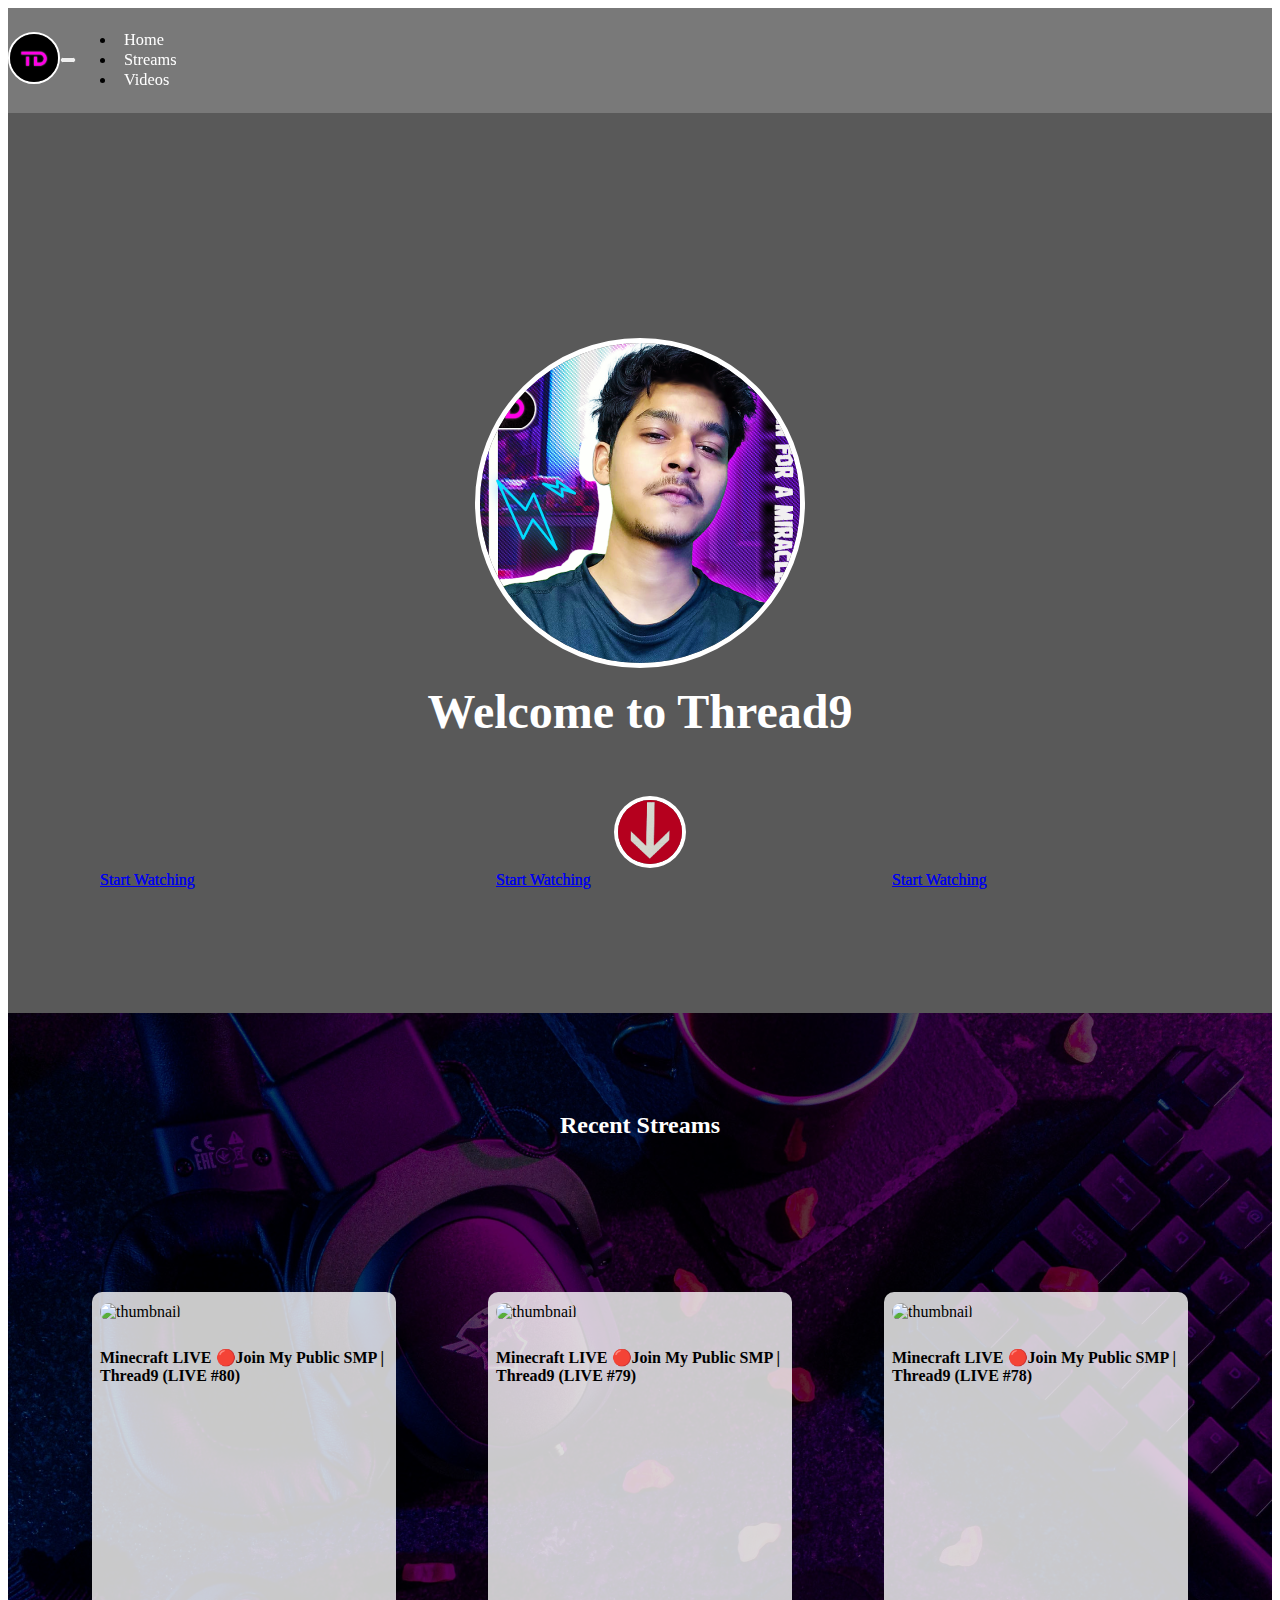
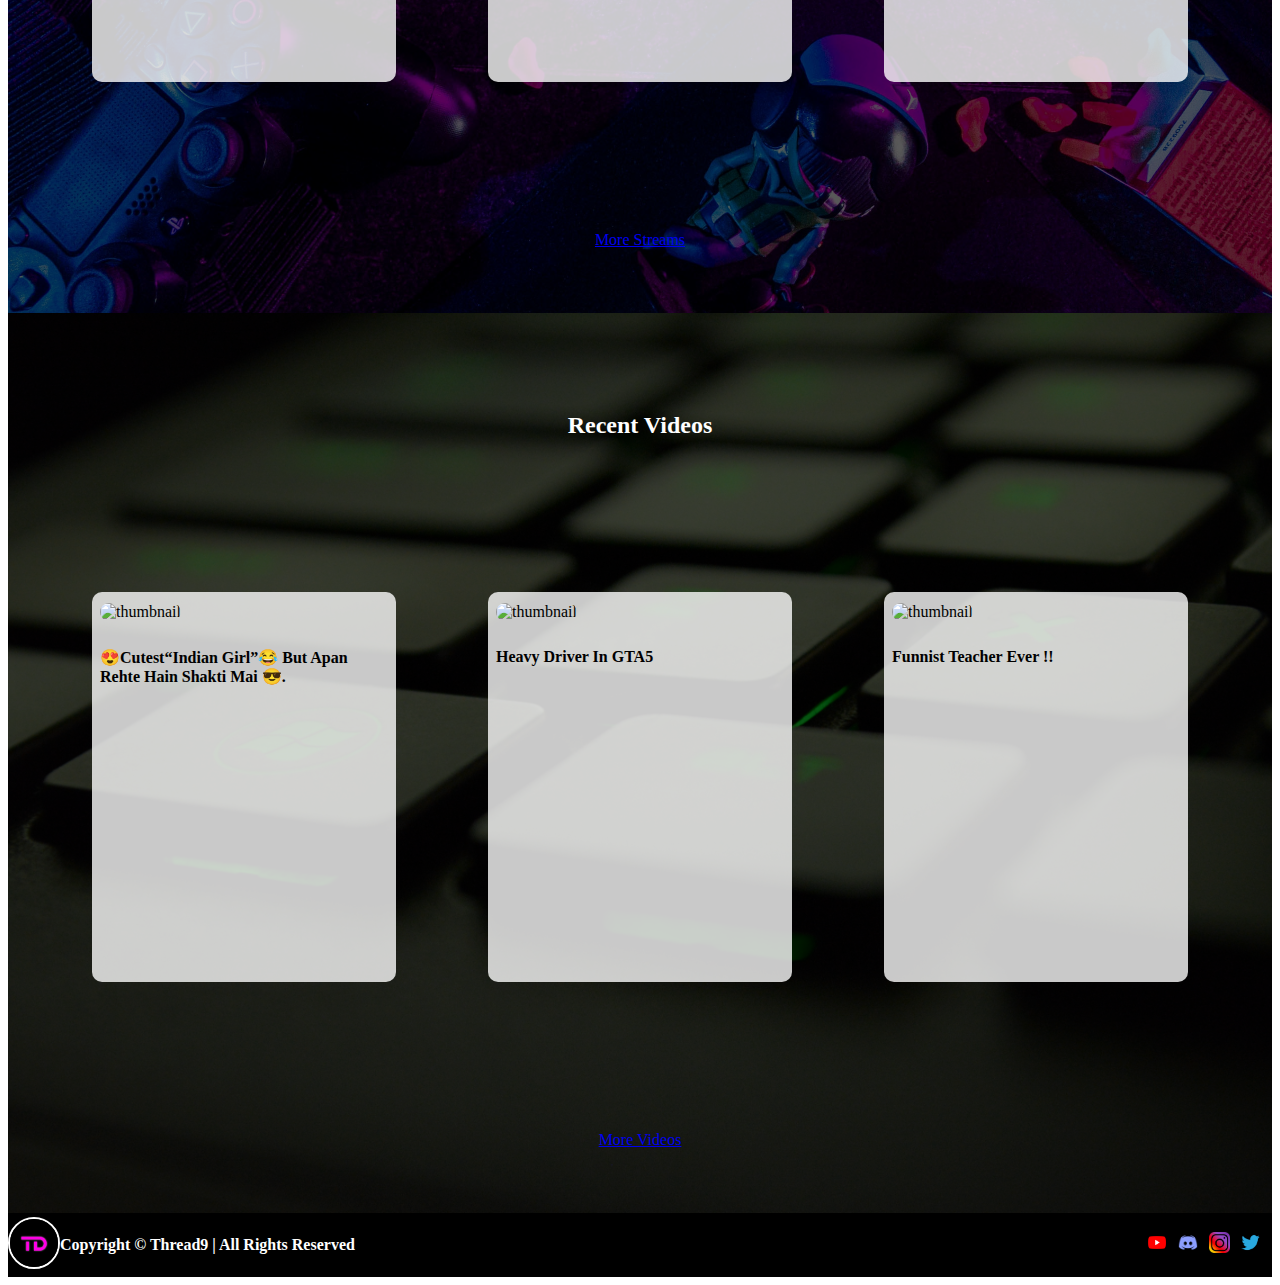
==== commit ecfcadd2: "0.6.1" ====
--- a/index.html
+++ b/index.html
@@ -1,120 +1,126 @@
-<!doctype html>
-<html lang="en">
-    <!-- ===============HEAD=============== -->
-  <head>
-    <!-- ===========META TAGS========== -->
-    <meta charset="utf-8">
-    <meta http-equiv="X-UA-Compatible" content="IE=edge">
-    <meta name="viewport" content="width=device-width, initial-scale=1">
-    <title>Thread9</title>
-    <!-- ==========LINKS========== -->
-    <link rel="shortcut icon" href="/assets/favicon.ico" type="image/x-icon">
-<link rel="stylesheet" href="/assets/css/responsive.css">
-    <link rel="stylesheet" href="/assets/css/style.css">
-    <link rel="stylesheet" href="/assets/css/utility.css">
-    <link href="https://cdn.jsdelivr.net/npm/bootstrap@5.2.3/dist/css/bootstrap.min.css" rel="stylesheet" integrity="sha384-rbsA2VBKQhggwzxH7pPCaAqO46MgnOM80zW1RWuH61DGLwZJEdK2Kadq2F9CUG65" crossorigin="anonymous">
-  </head>
-  <!-- =================BODY================== -->
-  <body class="landing-page">
-    <!-- ==============NAVBAR============== -->
-    <nav class="nav navbar-expand-lg bg-frosted-glass-black navbar-dark fixed-top">
-        <div class="container-fluid">
-          <a class="navbar-brand" href="#"><img src="/assets/icons/logo.jpg" class="circle" alt="logo"></a>
-          <button class="navbar-toggler" type="button" data-bs-toggle="collapse" data-bs-target="#navbarSupportedContent" aria-controls="navbarSupportedContent" aria-expanded="false" aria-label="Toggle navigation">
-            <span class="navbar-toggler-icon"></span>
-          </button>
-          <div class="collapse navbar-collapse" id="navbarSupportedContent">
-            <ul class="navbar-nav me-auto mb-2 mb-lg-0 ms-3">
-              <li class="nav-item">
-                <a class="nav-links active" aria-current="page" href="#">Home</a>
-              </li>
-              <li class="nav-item">
-                <a class="nav-links" href="#streams">Streams</a>
-              </li>
-              <li class="nav-item">
-                <a class="nav-links" href="#videos">Videos</a>
-              </li>
-            </ul>
-          </div>
-        </div>
-      </nav>
-      <!-- =================MAIN CONTENT================ -->
-        <!-- ==============Welcome Sect============== -->
-        <section class="welcome-sect" id="#home">
-          <img src="/assets/icons/yt-logo.png" class="yt-logo circle" alt="yt-logo">
-          <h3>Welcome to Thread9</h3>
-          <a href="#streams"><img src="/assets/icons/down-arrow.png" alt="down-arrow" class="down-arrow"></a>
-        </section>
-
-        <!-- ==============Streams Sect============== -->
-      <section id="streams" class="stream-sect">
-        <h2 class="heading">Recent Streams</h2>
-        <div class="card-container">
-        <div class="card" style="width: 18rem;">
-          <img src="/assets/images/thumbnails/live-thumb-1.png" class="card-img-top" alt="thumbnail">
-          <div class="card-body">
-            <h5 class="card-title">Minecraft LIVE 🔴Join My Public SMP | Thread9 (LIVE #63)</h5>
-            <a href="#" class="btn btn-outline-primary rounded-pill">Start Watching</a>
-          </div>
-        </div>
-        <div class="card" style="width: 18rem;">
-          <img src="/assets/images/thumbnails/live-thumb-1.png" class="card-img-top" alt="thumbnail">
-          <div class="card-body">
-            <h5 class="card-title">Minecraft LIVE 🔴Join My Public SMP | Thread9 (LIVE #62)</h5>
-            <a href="#" class="btn btn-outline-primary rounded-pill">Start Watching</a>
-          </div>
-        </div>
-        <div class="card" style="width: 18rem;">
-          <img src="/assets/images/thumbnails/live-thumb-1.png" class="card-img-top" alt="thumbnail">
-          <div class="card-body">
-            <h5 class="card-title">Minecraft LIVE 🔴Join My Public SMP | Thread9 (LIVE #61)</h5>
-            <a href="#" class="btn btn-outline-primary rounded-pill">Start Watching</a>
-          </div>
-        </div>
-      </div>
-     <a href="/streams" class="btn btn-danger ms-auto me-5">More Streams</a>
-      </section>
-
-        <!-- ==============Videos Sect============== -->
-      <section id="videos" class="video-sect">
-        <h2 class="heading">Recent Videos</h2>
-        <div class="card-container">
-        <div class="card" style="width: 18rem;">
-          <img src="/assets/images/thumbnails/Cutest-Indian-girl-par-apan-rehte-shakti-me.jpg" class="card-img-top" alt="thumbnail">
-          <div class="card-body">
-            <h5 class="card-title">😍Cutest“Indian Girl”😂 But Apan Rehte Hain Shakti Mai 😎.</h5>
-            <a href="#" class="btn btn-outline-primary rounded-pill">Start Watching</a>
-          </div>
-        </div>
-        <div class="card" style="width: 18rem;">
-          <img src="/assets/images/thumbnails/heavy-driver-in-GTA.jpg" class="card-img-top" alt="thumbnail">
-          <div class="card-body">
-            <h5 class="card-title">Heavy Driver In GTA5</h5>
-            <a href="#" class="btn btn-outline-primary rounded-pill">Start Watching</a>
-          </div>
-        </div>
-        <div class="card" style="width: 18rem;">
-          <img src="/assets/images/thumbnails/khan-sir-memes.jpg" class="card-img-top" alt="thumbnail">
-          <div class="card-body">
-            <h5 class="card-title">Funnist Teacher Ever !!</h5>
-            <a href="#" class="btn btn-outline-primary rounded-pill">Start Watching</a>
-          </div>
-        </div>
-      </div>
-     <a href="/videos" class="btn btn-danger ms-auto me-5">More Videos</a>
-      </section>
-      <!-- ============Footer============ -->
-      <footer class="footer">
-        <a href="/" class="logo"><img src="/assets/icons/logo.jpg" alt="logo"></a>
-        <h4 class="ms-3 mt-2">Copyright &copy; Thread9 | All Rights Reserved</h4>
-        <div class="links-cont ms-auto me-5">
-          <a href="https://www.youtube.com/@THREAD9" target="_blank"><img src="/assets/icons/youtube-logo.png" alt="youtube"></a>
-          <a href="https://discord.com/invite/wRCpkc4kbn" target="_blank"><img src="/assets/icons/discord-logo.png" alt="discord"></a>
-          <a href="https://www.instagram.com/thread9a/" target="_blank"><img src="/assets/icons/Instagram-logo.png" alt="instagram"></a>
-          <a href="https://twitter.com/Threads9a" target="_blank"><img src="/assets/icons/twitter-logo.png" alt="twitter"></a>
-        </div>
-      </footer>
-      <!-- ==============SCRIPTS================= -->   
-    <script src="https://cdn.jsdelivr.net/npm/bootstrap@5.2.3/dist/js/bootstrap.bundle.min.js" integrity="sha384-kenU1KFdBIe4zVF0s0G1M5b4hcpxyD9F7jL+jjXkk+Q2h455rYXK/7HAuoJl+0I4" crossorigin="anonymous"></script>
-  </body>
-</html>
+<!doctype html>
+<html lang="en">
+    <!-- ===============HEAD=============== -->
+  <head>
+    <!-- ===========META TAGS========== -->
+    <meta charset="utf-8">
+    <meta http-equiv="X-UA-Compatible" content="IE=edge">
+    <meta name="viewport" content="width=device-width, initial-scale=1">
+    <title>Thread9</title>
+    <!-- ==========LINKS========== -->
+    <link rel="shortcut icon" href="/assets/favicon.ico" type="image/x-icon">
+    <link rel="stylesheet" href="/assets/css/style.css">
+    <link rel="stylesheet" href="/assets/css/utility.css">
+    <!-- ========RESP CSS LINKS======== -->
+    <link rel="stylesheet" media="screen and (max-width: 1300px)" href="/assets/css/responsive/1300px.css">
+    <link rel="stylesheet" media="screen and (max-width: 1050px)" href="/assets/css/responsive/1050px.css">
+    <link rel="stylesheet" media="screen and (max-width: 990px)" href="/assets/css/responsive/990px.css">
+    <link rel="stylesheet" media="screen and (max-width: 560px)" href="/assets/css/responsive/560px.css">
+    <link rel="stylesheet" media="screen and (max-width: 490px)" href="/assets/css/responsive/490px.css">
+    <link rel="stylesheet" media="screen and (max-width: 300px)" href="/assets/css/responsive/300px.css">
+    <link href="https://cdn.jsdelivr.net/npm/bootstrap@5.2.3/dist/css/bootstrap.min.css" rel="stylesheet" integrity="sha384-rbsA2VBKQhggwzxH7pPCaAqO46MgnOM80zW1RWuH61DGLwZJEdK2Kadq2F9CUG65" crossorigin="anonymous">
+  </head>
+  <!-- =================BODY================== -->
+  <body class="landing-page">
+    <!-- ==============NAVBAR============== -->
+    <nav class="nav navbar-expand-lg bg-frosted-glass-black navbar-dark fixed-top">
+        <div class="container-fluid">
+          <a class="navbar-brand" href="/"><img src="/assets/icons/logo.jpg" class="circle" alt="logo"></a>
+          <button class="navbar-toggler ms-auto" type="button" data-bs-toggle="collapse" data-bs-target="#navbarSupportedContent" aria-controls="navbarSupportedContent" aria-expanded="false" aria-label="Toggle navigation">
+            <span class="navbar-toggler-icon"></span>
+          </button>
+          <div class="collapse navbar-collapse" id="navbarSupportedContent">
+            <ul class="navbar-nav me-auto mb-2 mb-lg-0 ms-3">
+              <li class="nav-item">
+                <a class="nav-links active" aria-current="page" href="/">Home</a>
+              </li>
+              <li class="nav-item">
+                <a class="nav-links" href="#streams">Streams</a>
+              </li>
+              <li class="nav-item">
+                <a class="nav-links" href="#videos">Videos</a>
+              </li>
+            </ul>
+          </div>
+        </div>
+      </nav>
+      <!-- =================MAIN CONTENT================ -->
+        <!-- ==============Welcome Sect============== -->
+        <section class="welcome-sect" id="#home">
+          <img src="/assets/icons/yt-logo.png" class="yt-logo circle" alt="yt-logo">
+          <h3>Welcome to Thread9</h3>
+          <a href="#streams"><img src="/assets/icons/down-arrow.png" alt="down-arrow" class="down-arrow"></a>
+        </section>
+
+        <!-- ==============Streams Sect============== -->
+      <section id="streams" class="stream-sect">
+        <h2 class="heading">Recent Streams</h2>
+        <div class="card-container">
+        <div class="card">
+          <img src="/assets/images/thumbnails/streams/live-thumb-1.png" class="card-img-top" alt="thumbnail">
+          <div class="card-body">
+            <h5 class="card-title">Minecraft LIVE 🔴Join My Public SMP | Thread9 (LIVE #80)</h5>
+            <a href="#" class="btn btn-outline-primary rounded-pill">Start Watching</a>
+          </div>
+        </div>
+        <div class="card">
+          <img src="/assets/images/thumbnails/streams/live-thumb-1.png" class="card-img-top" alt="thumbnail">
+          <div class="card-body">
+            <h5 class="card-title">Minecraft LIVE 🔴Join My Public SMP | Thread9 (LIVE #79)</h5>
+            <a href="#" class="btn btn-outline-primary rounded-pill">Start Watching</a>
+          </div>
+        </div>
+        <div class="card">
+          <img src="/assets/images/thumbnails/streams/live-thumb-1.png" class="card-img-top" alt="thumbnail">
+          <div class="card-body">
+            <h5 class="card-title">Minecraft LIVE 🔴Join My Public SMP | Thread9 (LIVE #78)</h5>
+            <a href="#" class="btn btn-outline-primary rounded-pill">Start Watching</a>
+          </div>
+        </div>
+      </div>
+     <a href="/streams" class="btn btn-danger ms-auto me-5">More Streams</a>
+      </section>
+
+        <!-- ==============Videos Sect============== -->
+      <section id="videos" class="video-sect">
+        <h2 class="heading">Recent Videos</h2>
+        <div class="card-container">
+        <div class="card">
+          <img src="/assets/images/thumbnails/videos/Cutest-Indian-girl-par-apan-rehte-shakti-me.jpg" class="card-img-top" alt="thumbnail">
+          <div class="card-body">
+            <h5 class="card-title">😍Cutest“Indian Girl”😂 But Apan Rehte Hain Shakti Mai 😎.</h5>
+            <a href="#" class="btn btn-outline-primary rounded-pill">Start Watching</a>
+          </div>
+        </div>
+        <div class="card">
+          <img src="/assets/images/thumbnails/videos/heavy-driver-in-GTA.jpg" class="card-img-top" alt="thumbnail">
+          <div class="card-body">
+            <h5 class="card-title">Heavy Driver In GTA5</h5>
+            <a href="#" class="btn btn-outline-primary rounded-pill">Start Watching</a>
+          </div>
+        </div>
+        <div class="card">
+          <img src="/assets/images/thumbnails/videos/khan-sir-memes.jpg" class="card-img-top" alt="thumbnail">
+          <div class="card-body">
+            <h5 class="card-title">Funnist Teacher Ever !!</h5>
+            <a href="#" class="btn btn-outline-primary rounded-pill">Start Watching</a>
+          </div>
+        </div>
+      </div>
+     <a href="/videos" class="btn btn-danger ms-auto me-5">More Videos</a>
+      </section>
+      <!-- ============Footer============ -->
+      <footer class="footer">
+        <a href="/" class="logo"><img src="/assets/icons/logo.jpg" alt="logo"></a>
+        <h4 class="ms-3 mt-2">Copyright &copy; Thread9 | All Rights Reserved</h4>
+        <div class="links-cont">
+          <a href="https://www.youtube.com/@THREAD9" target="_blank"><img src="/assets/icons/youtube-logo.png" alt="youtube"></a>
+          <a href="https://discord.com/invite/wRCpkc4kbn" target="_blank"><img src="/assets/icons/discord-logo.png" alt="discord"></a>
+          <a href="https://www.instagram.com/thread9a/" target="_blank"><img src="/assets/icons/Instagram-logo.png" alt="instagram"></a>
+          <a href="https://twitter.com/Threads9a" target="_blank"><img src="/assets/icons/twitter-logo.png" alt="twitter"></a>
+        </div>
+      </footer>
+      <!-- ==============SCRIPTS================= -->   
+    <script src="https://cdn.jsdelivr.net/npm/bootstrap@5.2.3/dist/js/bootstrap.bundle.min.js" integrity="sha384-kenU1KFdBIe4zVF0s0G1M5b4hcpxyD9F7jL+jjXkk+Q2h455rYXK/7HAuoJl+0I4" crossorigin="anonymous"></script>
+  </body>
+</html>
--- a/assets/css/style.css
+++ b/assets/css/style.css
@@ -1,191 +1,277 @@
-/* =============NAVBAR============== */
-.nav{
-    display: flex;
-    align-items: center;
-}
-.container-fluid{
-    display: flex;
-    align-items: center;
-    padding: .4rem 0;
-}
-.navbar-brand > img{
-    width: 3rem;
-    border: 2px solid white;
-}
-.nav-links{
-    padding: 0 .5rem;
-    text-decoration: none;
-    color: white;
-    font-weight: 500;
-    font-size: 1.02rem;
-    transition: .3s;
-}
-.nav-links:hover{
-    color: rgb(202, 202, 202);
-}
-/* =================Footer================= */
-.footer{
-    display: flex;
-    align-items: center;
-    background-color: black;
-    height: 4rem;
-}
-.footer > .logo > img{
-    width: 3rem;
-    border: 2px solid white;
-    border-radius: 50%;
-}
-.footer > h4{
-    font-size: 1rem;
-    color: white;
-}
-.footer > .links-cont > a{
-    padding: 0 .2rem;
-}
-.footer > .links-cont > a > img{
-    width: 1.3rem;
-    transition: .3s;
-}
-.footer > .links-cont > a > img:hover{
-    opacity: .8;
-}
-/* ===========================Landing Page============================== */
-
-/* ==================Welcome sect===================== */
-.landing-page > .welcome-sect{
-    display: flex;
-    flex-direction: column;
-    align-items: center;
-    justify-content: center;
-    background: url(/assets/images/backgrounds/red-pc.jpg) rgba(0, 0, 0, 0.651);
-    background-blend-mode: darken;
-    background-size: cover;
-    background-position: center;
-    height: 100vh;
-}
-.landing-page > .welcome-sect > .yt-logo{
-    border: 5px solid white;
-    width: 20rem;
-}
-.landing-page > .welcome-sect > h3{
-    color: white;
-    font-size: 3rem;
-    margin-top: 1rem;
-}
-.landing-page > .welcome-sect > a > .down-arrow {
-    width: 4rem;
-    border: 4px solid white;
-    border-radius: 50%;
-    position: absolute;
-    bottom: 2rem;
-    left: 48vw;
-    animation: click-me 2s;
-    animation-iteration-count: infinite;
-    transition: .1s;
-}
-@keyframes click-me {
-    0%{margin-bottom: 0;}
-    25%{margin-bottom: 5.5rem;}
-    50%{margin-bottom: 0;}
-    75%{margin-top: 5.5rem;}
-    100%{margin-top: 0;}
-    
-}
-/* ==================Streams sect===================== */
-.landing-page > .stream-sect {
-    height: 100vh;
-    display: flex;
-    flex-direction: column;
-    align-items: center;
-    justify-content: space-around;
-    background: url(/assets/images/backgrounds/desk_pink.jpg) rgba(0, 0, 0, 0.651);
-    background-blend-mode: darken;
-    background-position: center;
-    background-size: cover;
-}
-.landing-page > .stream-sect > .heading{
-    color: white;
-    position: relative;
-    top: 1rem;
-}
-.landing-page > .stream-sect > .card-container{
-    display: flex;
-    align-items: center;
-    justify-content: space-evenly;
-    width: 80vw;
-}
-.landing-page > .stream-sect > .card-container >.card{
- padding: .7rem .5rem;
- border-radius: 10px;
- height: 23rem;
- background-color: rgba(255, 255, 255, 0.788);
-}
-.landing-page > .stream-sect > .card-container >.card > img{
-    border-radius: 10px;
-}
-.landing-page > .stream-sect > .card-container >.card > .card-body > .card-title{
-    font-size: 1rem;
-}
-.landing-page > .stream-sect > .card-container >.card >.card-body > .btn{
-    position: absolute;
-    bottom: .7rem;
-}
-
-/* ==================Videos sect===================== */
-.landing-page > .video-sect {
-    height: 100vh;
-    display: flex;
-    flex-direction: column;
-    align-items: center;
-    justify-content: space-around;
-    background: url(/assets/images/backgrounds/razer_keyboard.jpg) rgba(0, 0, 0, 0.651);
-    background-blend-mode: darken;
-    background-position: center;
-    background-size: cover;
-}
-.landing-page > .video-sect > .heading{
-    color: white;
-    position: relative;
-    top: 1rem;
-}
-.landing-page > .video-sect > .card-container{
-    display: flex;
-    align-items: center;
-    justify-content: space-evenly;
-    width: 80vw;
-}
-.landing-page > .video-sect > .card-container >.card{
- padding: .7rem .5rem;
- border-radius: 10px;
- height: 23rem;
- background-color: rgba(255, 255, 255, 0.788);
-}
-.landing-page > .video-sect > .card-container >.card > img{
-    border-radius: 10px;
-}
-.landing-page > .video-sect > .card-container >.card > .card-body > .card-title{
-    font-size: 1rem;
-}
-.landing-page > .video-sect > .card-container >.card >.card-body > .btn{
-    position: absolute;
-    bottom: .7rem;
-}
-/* ===========================Streams Page============================== */
-
-.streams-page > .main {
-    background: url(/assets/images/backgrounds/blue_controller.jpg) rgba(0, 0, 0, 0.651);
-    background-blend-mode: darken;
-    background-position: center;
-    background-size: cover;
-    height: 100vh;
-    overflow: hidden;
-    display: flex;
-    align-items: center;
-    justify-content: center;
-}
-.streams-page > .main > .stream-sect{
-    display: flex;
-    align-items: center;
-    justify-content: center;
-    flex-direction: column;
+/* =============NAVBAR============== */
+.nav{
+    display: flex;
+    align-items: center;
+}
+.container-fluid{
+    display: flex;
+    align-items: center;
+    padding: .4rem 0;
+}
+.navbar-brand > img{
+    width: 3rem;
+    border: 2px solid white;
+}
+.nav-links{
+    padding: 0 .5rem;
+    text-decoration: none;
+    color: white;
+    font-weight: 500;
+    font-size: 1.02rem;
+    transition: .3s;
+}
+.nav-links:hover{
+    color: rgb(202, 202, 202);
+}
+/* =================Footer================= */
+.footer{
+    display: flex;
+    align-items: center;
+    background-color: black;
+    height: 4rem;
+}
+.footer > .logo > img{
+    width: 3rem;
+    border: 2px solid white;
+    border-radius: 50%;
+}
+.footer > h4{
+    font-size: 1rem;
+    color: white;
+}
+.footer > .links-cont{
+    position: absolute;
+    right: 1rem;
+}
+.footer > .links-cont > a{
+    padding: 0 .2rem;
+}
+.footer > .links-cont > a > img{
+    width: 1.3rem;
+    transition: .3s;
+}
+.footer > .links-cont > a > img:hover{
+    opacity: .8;
+}
+/* ===========================Landing Page============================== */
+
+/* ==================Welcome sect===================== */
+.landing-page > .welcome-sect{
+    display: flex;
+    flex-direction: column;
+    align-items: center;
+    justify-content: center;
+    background: url(/assets/images/backgrounds/red-pc.jpg) rgba(0, 0, 0, 0.651);
+    background-blend-mode: darken;
+    background-size: cover;
+    background-position: center;
+    height: 100vh;
+}
+.landing-page > .welcome-sect > .yt-logo{
+    border: 5px solid white;
+    width: 20rem;
+}
+.landing-page > .welcome-sect > h3{
+    color: white;
+    font-size: 3rem;
+    margin-top: 1rem;
+}
+.landing-page > .welcome-sect > a > .down-arrow {
+    width: 4rem;
+    border: 4px solid white;
+    border-radius: 50%;
+    position: absolute;
+    bottom: 2rem;
+    left: 48vw;
+    animation: click-me 2s;
+    animation-iteration-count: infinite;
+    transition: .1s;
+}
+@keyframes click-me {
+    0%{margin-bottom: 0;}
+    25%{margin-bottom: 5.5rem;}
+    50%{margin-bottom: 0;}
+    75%{margin-top: 5.5rem;}
+    100%{margin-top: 0;}
+    
+}
+/* ==================Streams sect===================== */
+.landing-page > .stream-sect {
+    height: 100vh;
+    display: flex;
+    flex-direction: column;
+    align-items: center;
+    justify-content: space-around;
+    background: url(/assets/images/backgrounds/desk_pink.jpg) rgba(0, 0, 0, 0.651);
+    background-blend-mode: darken;
+    background-position: center;
+    background-size: cover;
+}
+.landing-page > .stream-sect > .heading{
+    color: white;
+    position: relative;
+    top: 1rem;
+}
+.landing-page > .stream-sect > .card-container{
+    display: flex;
+    align-items: center;
+    justify-content: space-evenly;
+    width: 80vw;
+}
+.landing-page > .stream-sect > .card-container >.card{
+ padding: .7rem .5rem;
+ border-radius: 10px;
+ height: 23rem;
+ width: 18rem;
+ margin: 1.4rem 0;
+ background-color: rgba(255, 255, 255, 0.788);
+}
+.landing-page > .stream-sect > .card-container >.card > img{
+    border-radius: 10px;
+}
+.landing-page > .stream-sect > .card-container >.card > .card-body > .card-title{
+    font-size: 1rem;
+}
+.landing-page > .stream-sect > .card-container >.card >.card-body > .btn{
+    position: absolute;
+    bottom: .7rem;
+}
+
+/* ==================Videos sect===================== */
+.landing-page > .video-sect {
+    height: 100vh;
+    display: flex;
+    flex-direction: column;
+    align-items: center;
+    justify-content: space-around;
+    background: url(/assets/images/backgrounds/razer_keyboard.jpg) rgba(0, 0, 0, 0.651);
+    background-blend-mode: darken;
+    background-position: center;
+    background-size: cover;
+}
+.landing-page > .video-sect > .heading{
+    color: white;
+    position: relative;
+    top: 1rem;
+}
+.landing-page > .video-sect > .card-container{
+    display: flex;
+    align-items: center;
+    justify-content: space-evenly;
+    width: 80vw;
+}
+.landing-page > .video-sect > .card-container >.card{
+ padding: .7rem .5rem;
+ border-radius: 10px;
+ height: 23rem;
+ width: 18rem;
+ margin: 1.4rem 0;
+ background-color: rgba(255, 255, 255, 0.788);
+}
+.landing-page > .video-sect > .card-container >.card > img{
+    border-radius: 10px;
+}
+.landing-page > .video-sect > .card-container >.card > .card-body > .card-title{
+    font-size: 1rem;
+}
+.landing-page > .video-sect > .card-container >.card >.card-body > .btn{
+    position: absolute;
+    bottom: .7rem;
+}
+/* ===========================Streams Page============================== */
+
+.streams-page{
+    background: url(/assets/images/backgrounds/blue_controller.jpg) rgba(0, 0, 0, 0.751);
+    background-blend-mode: darken;
+    background-position: center;
+    background-size: cover;
+    overflow: hidden;
+    
+
+}
+.streams-page > .main{
+    height: 100vh;
+    padding: 5rem 0 0 2rem;
+    overflow: auto;
+    
+
+} 
+.streams-page > .main > .card-cont{
+    display: flex;
+    flex-wrap: wrap;
+    justify-content: center;
+    overflow-x: wrap;
+    overflow-y: auto;
+    
+}
+.streams-page > .main > .card-cont > .cards{
+    width: 23rem;
+    margin: 1rem 2rem;
+    padding: .4rem;
+    border-radius: 10px;
+    background-color: rgba(0, 0, 0, 0);
+    transition: .3s;
+}
+.streams-page > .main > .card-cont > .cards:hover{
+    background-color: rgba(0, 0, 0, 0.473);
+}
+.streams-page > .main > .card-cont > .cards > .card-img-top{
+    border-radius: 10px;
+}
+.streams-page > .main > .card-cont > .card:hover{
+    width: 25rem;
+}
+.streams-page > .main > .card-cont > .cards > .card-body{
+    display: flex;
+    align-items: center;
+    padding: .5rem 0 0 0;
+
+}
+.streams-page > .main > .card-cont > .cards > .card-body > .card-title{
+    font-size: 1rem;
+    color: white;
+    padding: 0 0 0 .5rem;
+}
+.streams-page > .main > .card-cont > .cards > .card-body >  .yt-logo{
+    width: 2.3rem;
+    height: 2.3rem;
+    border-radius: 50%;
+}
+.streams-page > .main > .card-cont > .yt-link > .btn{
+    margin: 1rem 0;
+}
+
+/* ===========================Videos Page============================== */
+
+.videos-page{
+    background: url(/assets/images/backgrounds/xbox-controller.jpg);
+    background-position: center;
+    background-size: cover;
+    overflow: hidden;
+}
+.videos-page > .main{
+    height: 100vh;
+    padding: 5rem 0 0 2rem;
+    overflow: auto;
+} 
+.videos-page > .main > .card-cont{
+    display: flex;
+    flex-wrap: wrap;
+    justify-content: center;
+    overflow-x: wrap;
+    overflow-y: auto;
+}
+.videos-page > .main > .card-cont > .cards{
+    width: 23rem;
+    height: 1rem;
+    margin: 1rem 2rem;
+    background-color: rgb(29, 29, 29);
+    border: 2px solid rgb(48, 48, 48);
+}
+.videos-page > .main > .card-cont > .cards > .card-body > .card-title{
+    font-size: 1rem;
+    color: white;
+}
+.videos-page > .main > .card-cont > .yt-link > .btn{
+    margin: 1rem 0;
 }--- a/assets/css/utility.css
+++ b/assets/css/utility.css
@@ -1,5 +1,5 @@
-.circle{border-radius: 50%;}
-.bg-frosted-glass-black{
-    background: rgba(0, 0, 0, 0.527);
-    backdrop-filter: blur(10px);
+.circle{border-radius: 50%;}
+.bg-frosted-glass-black{
+    background: rgba(0, 0, 0, 0.527);
+    backdrop-filter: blur(10px);
 }--- a/assets/css/responsive/1300px.css
+++ b/assets/css/responsive/1300px.css
@@ -0,0 +1,13 @@
+/* ==========================LANDING PAGE========================== */
+
+/* ==================Streams sect===================== */
+.landing-page > .stream-sect > .card-container{
+    display: flex;
+    align-items: center;
+    justify-content: space-evenly;
+    width: 100vw;
+}
+/* ==================Videos sect===================== */
+.landing-page > .video-sect > .card-container{
+    width: 100vw;
+}--- a/assets/css/responsive/1050px.css
+++ b/assets/css/responsive/1050px.css
@@ -0,0 +1,24 @@
+/* ===========================LANDING PAGE============================ */
+
+/* ==================Streams sect===================== */
+.landing-page > .stream-sect > .card-container{
+    flex-wrap: wrap;
+}
+.landing-page > .stream-sect > .card-container >.card{
+    padding: .7rem .5rem;
+    border-radius: 10px;
+    height: 20rem;
+    width: 15rem;
+    background-color: rgba(255, 255, 255, 0.788);
+}
+/* ==================Videos sect===================== */
+.landing-page > .video-sect > .card-container{
+    flex-wrap: wrap;
+}
+.landing-page > .video-sect > .card-container >.card{
+    padding: .7rem .5rem;
+    border-radius: 10px;
+    height: 20rem;
+    width: 15rem;
+    background-color: rgba(255, 255, 255, 0.788);
+}--- a/assets/css/responsive/990px.css
+++ b/assets/css/responsive/990px.css
@@ -0,0 +1,31 @@
+/* ========================LANDING PAGE======================== */
+
+/* ==================WELCOME SECT================= */
+.landing-page > .welcome-sect > .yt-logo {
+    border: 4px solid white;
+    width: 18rem;
+}
+.landing-page > .welcome-sect > a > .down-arrow {
+    width: 3.5rem;
+    border: 4px solid white;
+    border-radius: 50%;
+    position: absolute;
+    bottom: 2rem;
+    left: 47vw;
+    animation: click-me 2s;
+    animation-iteration-count: infinite;
+    transition: .1s;
+}
+.navbar-toggler{
+    position: absolute;
+    right: 1rem;
+}
+/* .navbar-nav{
+    margin: 29rem 0 0 0;
+} */
+.nav-item{
+    margin: 2rem auto;
+}
+.nav-links{
+    font-size: 1.2rem;
+}--- a/assets/css/responsive/560px.css
+++ b/assets/css/responsive/560px.css
@@ -0,0 +1,22 @@
+.footer{
+    flex-direction: column;
+    height: auto;
+    padding: .5rem 0;
+}
+.footer > .links-cont{
+    position: relative;
+    margin: auto;
+}
+/* =========================LANDING PAGE============================== */
+
+/* ================STREAMS SECT================ */
+.landing-page > .stream-sect {
+    height: auto;
+    padding: 3rem 0;
+}
+/* ================VIDEOS SECT================ */
+
+.landing-page > .video-sect{
+    height: auto;
+    padding: 3rem 0;
+}--- a/assets/css/responsive/490px.css
+++ b/assets/css/responsive/490px.css
@@ -0,0 +1,7 @@
+/* =========================LANDING PAGE============================== */
+/* ================WELCOME SECT================ */
+.landing-page > .welcome-sect > h3 {
+    font-size: 2rem;
+}
+
+
--- a/assets/css/responsive/300px.css
+++ b/assets/css/responsive/300px.css
@@ -0,0 +1,21 @@
+/* =========================LANDING PAGE============================== */
+
+/* ================WELCOME SECT================== */
+.landing-page > .welcome-sect > .yt-logo {
+    border: 4px solid white;
+    width: 15rem;
+}
+.landing-page > .welcome-sect > h3 {
+    font-size: 1.5rem;
+}
+.landing-page > .welcome-sect > a > .down-arrow {
+    width: 3.5rem;
+    border: 4px solid white;
+    border-radius: 50%;
+    position: absolute;
+    bottom: 2rem;
+    left: 40vw;
+    animation: click-me 2s;
+    animation-iteration-count: infinite;
+    transition: .1s;
+}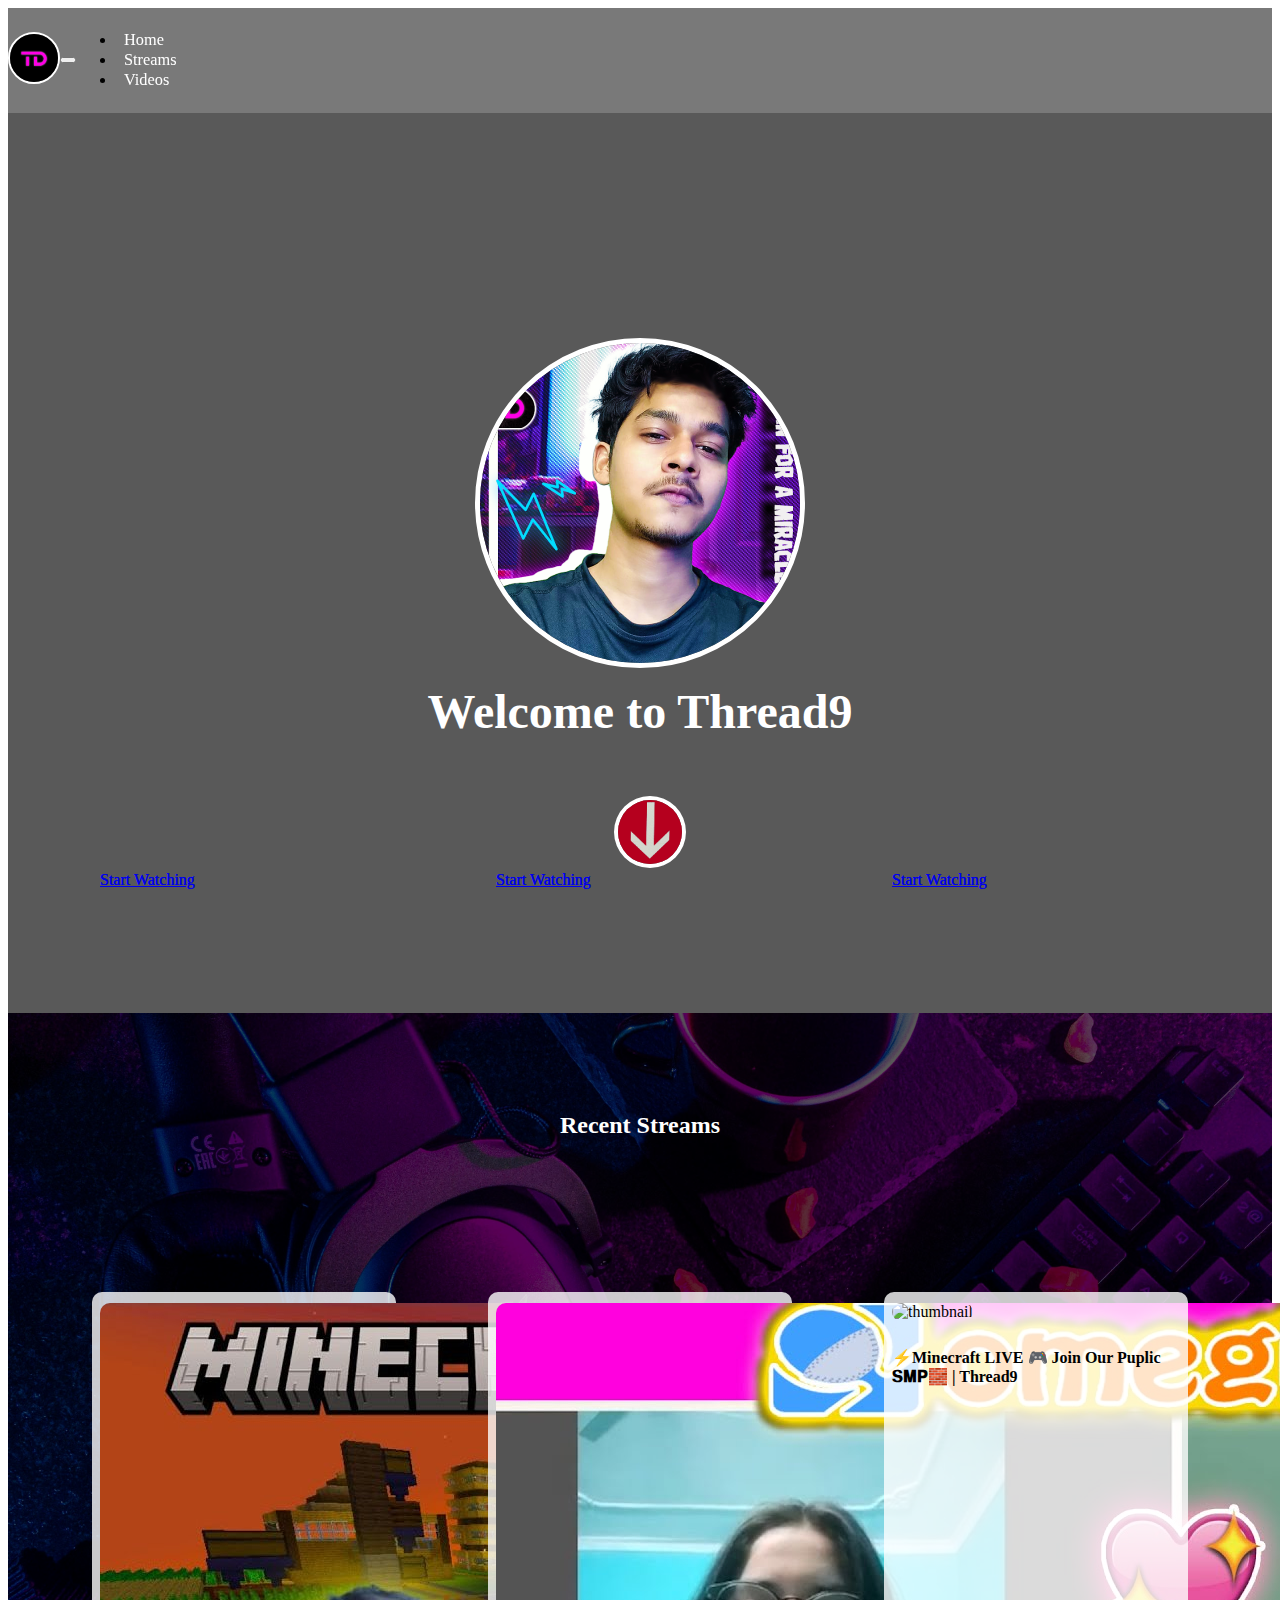
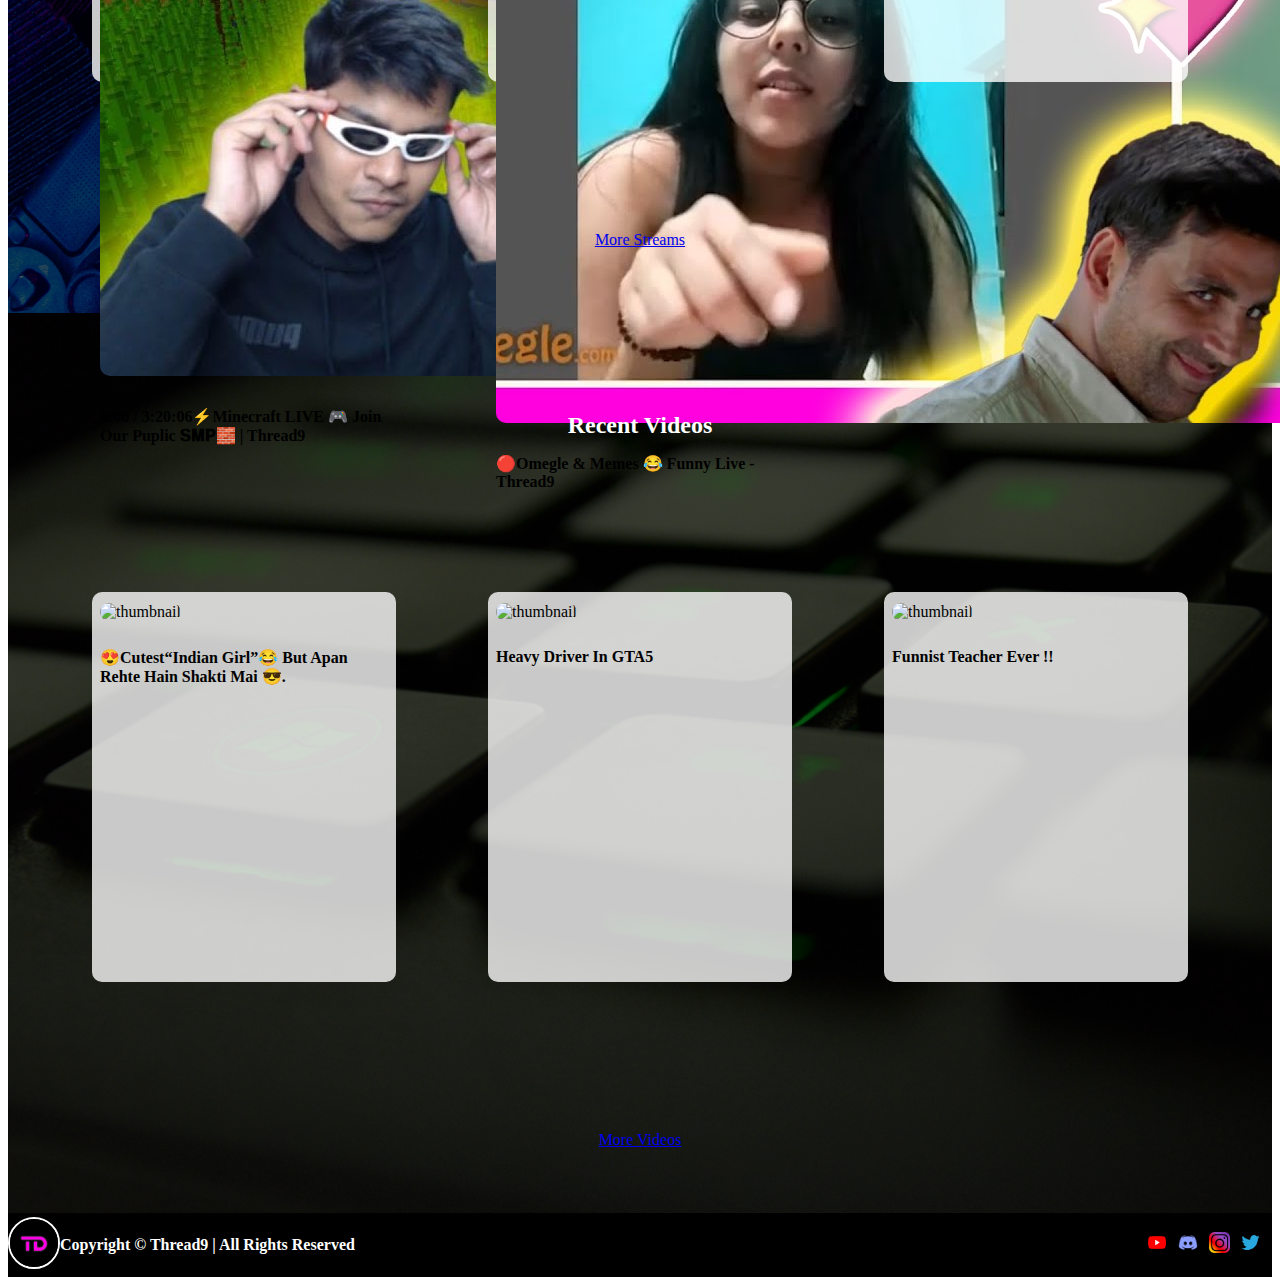
==== commit a7250425: "0.9.0" ====
--- a/index.html
+++ b/index.html
@@ -57,24 +57,24 @@
         <h2 class="heading">Recent Streams</h2>
         <div class="card-container">
         <div class="card">
-          <img src="/assets/images/thumbnails/streams/live-thumb-1.png" class="card-img-top" alt="thumbnail">
+          <img src="/assets/images/thumbnails/streams/live-thumb-4.jpg" class="card-img-top" alt="thumbnail">
           <div class="card-body">
-            <h5 class="card-title">Minecraft LIVE 🔴Join My Public SMP | Thread9 (LIVE #80)</h5>
-            <a href="#" class="btn btn-outline-primary rounded-pill">Start Watching</a>
+            <h5 class="card-title">0:00 / 3:20:06⚡️Minecraft LIVE 🎮 Join Our Puplic 𝐒𝐌𝐏🧱 | Thread9</h5>
+            <a href="https://www.youtube.com/watch?v=2GDcDTJ1QnI" target="_blank" class="btn btn-outline-primary rounded-pill">Start Watching</a>
+          </div>
+        </div>
+        <div class="card">
+          <img src="/assets/images/thumbnails/streams/Cutest-Indian-girl-par-apan-rehte-shakti-me.jpg" class="card-img-top" alt="thumbnail">
+          <div class="card-body">
+            <h5 class="card-title">🔴Omegle & Memes 😂 Funny Live - Thread9</h5>
+            <a href="https://www.youtube.com/watch?v=yTHWQA_DQAM" target="_blank"  class="btn btn-outline-primary rounded-pill">Start Watching</a>
           </div>
         </div>
         <div class="card">
           <img src="/assets/images/thumbnails/streams/live-thumb-1.png" class="card-img-top" alt="thumbnail">
           <div class="card-body">
-            <h5 class="card-title">Minecraft LIVE 🔴Join My Public SMP | Thread9 (LIVE #79)</h5>
-            <a href="#" class="btn btn-outline-primary rounded-pill">Start Watching</a>
-          </div>
-        </div>
-        <div class="card">
-          <img src="/assets/images/thumbnails/streams/live-thumb-1.png" class="card-img-top" alt="thumbnail">
-          <div class="card-body">
-            <h5 class="card-title">Minecraft LIVE 🔴Join My Public SMP | Thread9 (LIVE #78)</h5>
-            <a href="#" class="btn btn-outline-primary rounded-pill">Start Watching</a>
+            <h5 class="card-title">⚡️Minecraft LIVE 🎮 Join Our Puplic 𝐒𝐌𝐏🧱 | Thread9</h5>
+            <a href="https://www.youtube.com/watch?v=OGXmUZ4L-5E"  target="_blank" class="btn btn-outline-primary rounded-pill">Start Watching</a>
           </div>
         </div>
       </div>
@@ -89,21 +89,21 @@
           <img src="/assets/images/thumbnails/videos/Cutest-Indian-girl-par-apan-rehte-shakti-me.jpg" class="card-img-top" alt="thumbnail">
           <div class="card-body">
             <h5 class="card-title">😍Cutest“Indian Girl”😂 But Apan Rehte Hain Shakti Mai 😎.</h5>
-            <a href="#" class="btn btn-outline-primary rounded-pill">Start Watching</a>
+            <a href="https://youtu.be/tBZdgQv4sXg"  target="_blank" class="btn btn-outline-primary rounded-pill">Start Watching</a>
           </div>
         </div>
         <div class="card">
           <img src="/assets/images/thumbnails/videos/heavy-driver-in-GTA.jpg" class="card-img-top" alt="thumbnail">
           <div class="card-body">
             <h5 class="card-title">Heavy Driver In GTA5</h5>
-            <a href="#" class="btn btn-outline-primary rounded-pill">Start Watching</a>
+            <a href="https://youtu.be/sJtE1DKbauc" target="_blank" class="btn btn-outline-primary rounded-pill">Start Watching</a>
           </div>
         </div>
         <div class="card">
           <img src="/assets/images/thumbnails/videos/khan-sir-memes.jpg" class="card-img-top" alt="thumbnail">
           <div class="card-body">
             <h5 class="card-title">Funnist Teacher Ever !!</h5>
-            <a href="#" class="btn btn-outline-primary rounded-pill">Start Watching</a>
+            <a href="https://youtu.be/hPCMbCOnGgg" target="_blank" class="btn btn-outline-primary rounded-pill">Start Watching</a>
           </div>
         </div>
       </div>
--- a/assets/css/style.css
+++ b/assets/css/style.css
@@ -244,15 +244,20 @@
 /* ===========================Videos Page============================== */
 
 .videos-page{
-    background: url(/assets/images/backgrounds/xbox-controller.jpg);
+    background: url(/assets/images/backgrounds/blue_controller.jpg) rgba(0, 0, 0, 0.751);
+    background-blend-mode: darken;
     background-position: center;
     background-size: cover;
     overflow: hidden;
+    
+
 }
 .videos-page > .main{
     height: 100vh;
     padding: 5rem 0 0 2rem;
     overflow: auto;
+    
+
 } 
 .videos-page > .main > .card-cont{
     display: flex;
@@ -260,17 +265,40 @@
     justify-content: center;
     overflow-x: wrap;
     overflow-y: auto;
+    
 }
 .videos-page > .main > .card-cont > .cards{
     width: 23rem;
-    height: 1rem;
     margin: 1rem 2rem;
-    background-color: rgb(29, 29, 29);
-    border: 2px solid rgb(48, 48, 48);
+    padding: .4rem;
+    border-radius: 10px;
+    background-color: rgba(0, 0, 0, 0);
+    transition: .3s;
+}
+.videos-page > .main > .card-cont > .cards:hover{
+    background-color: rgba(0, 0, 0, 0.473);
+}
+.videos-page > .main > .card-cont > .cards > .card-img-top{
+    border-radius: 10px;
+}
+.videos-page > .main > .card-cont > .card:hover{
+    width: 25rem;
+}
+.videos-page > .main > .card-cont > .cards > .card-body{
+    display: flex;
+    align-items: center;
+    padding: .5rem 0 0 0;
+
 }
 .videos-page > .main > .card-cont > .cards > .card-body > .card-title{
     font-size: 1rem;
     color: white;
+    padding: 0 0 0 .5rem;
+}
+.videos-page > .main > .card-cont > .cards > .card-body >  .yt-logo{
+    width: 2.3rem;
+    height: 2.3rem;
+    border-radius: 50%;
 }
 .videos-page > .main > .card-cont > .yt-link > .btn{
     margin: 1rem 0;
